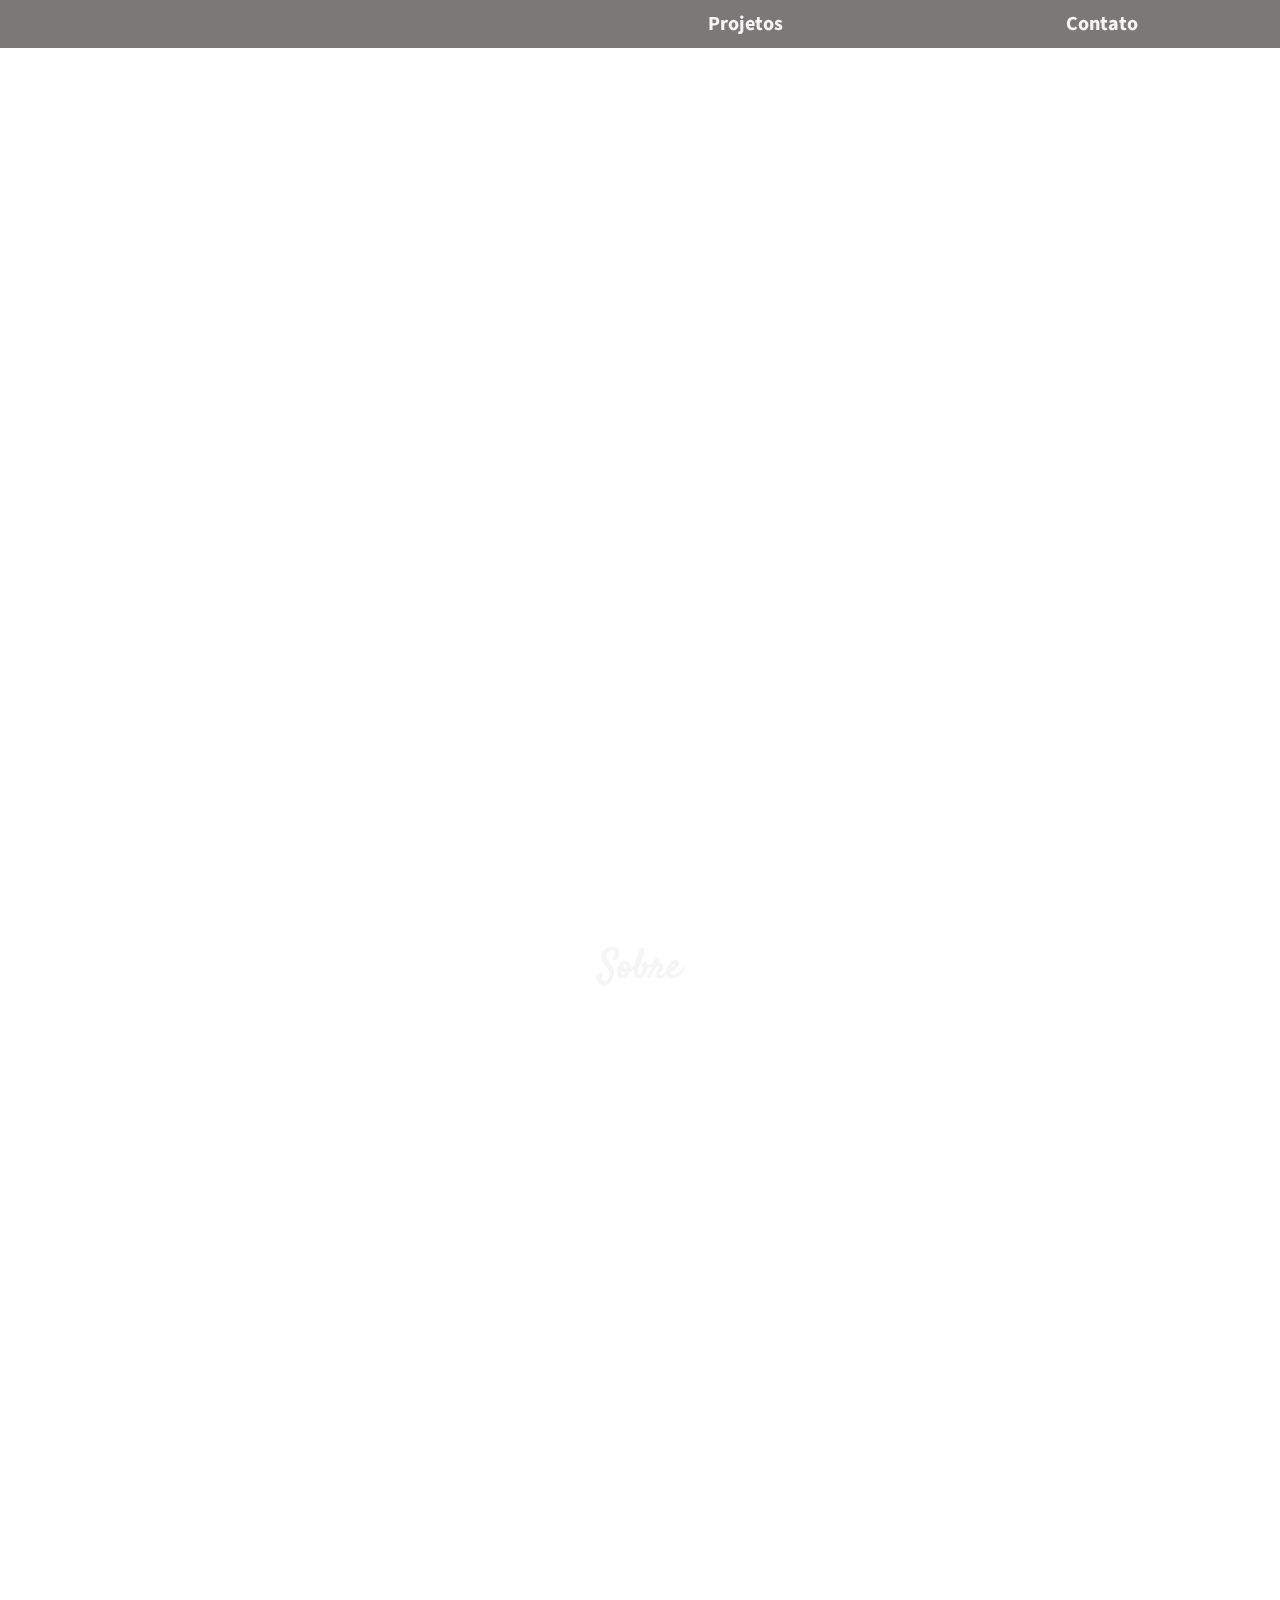
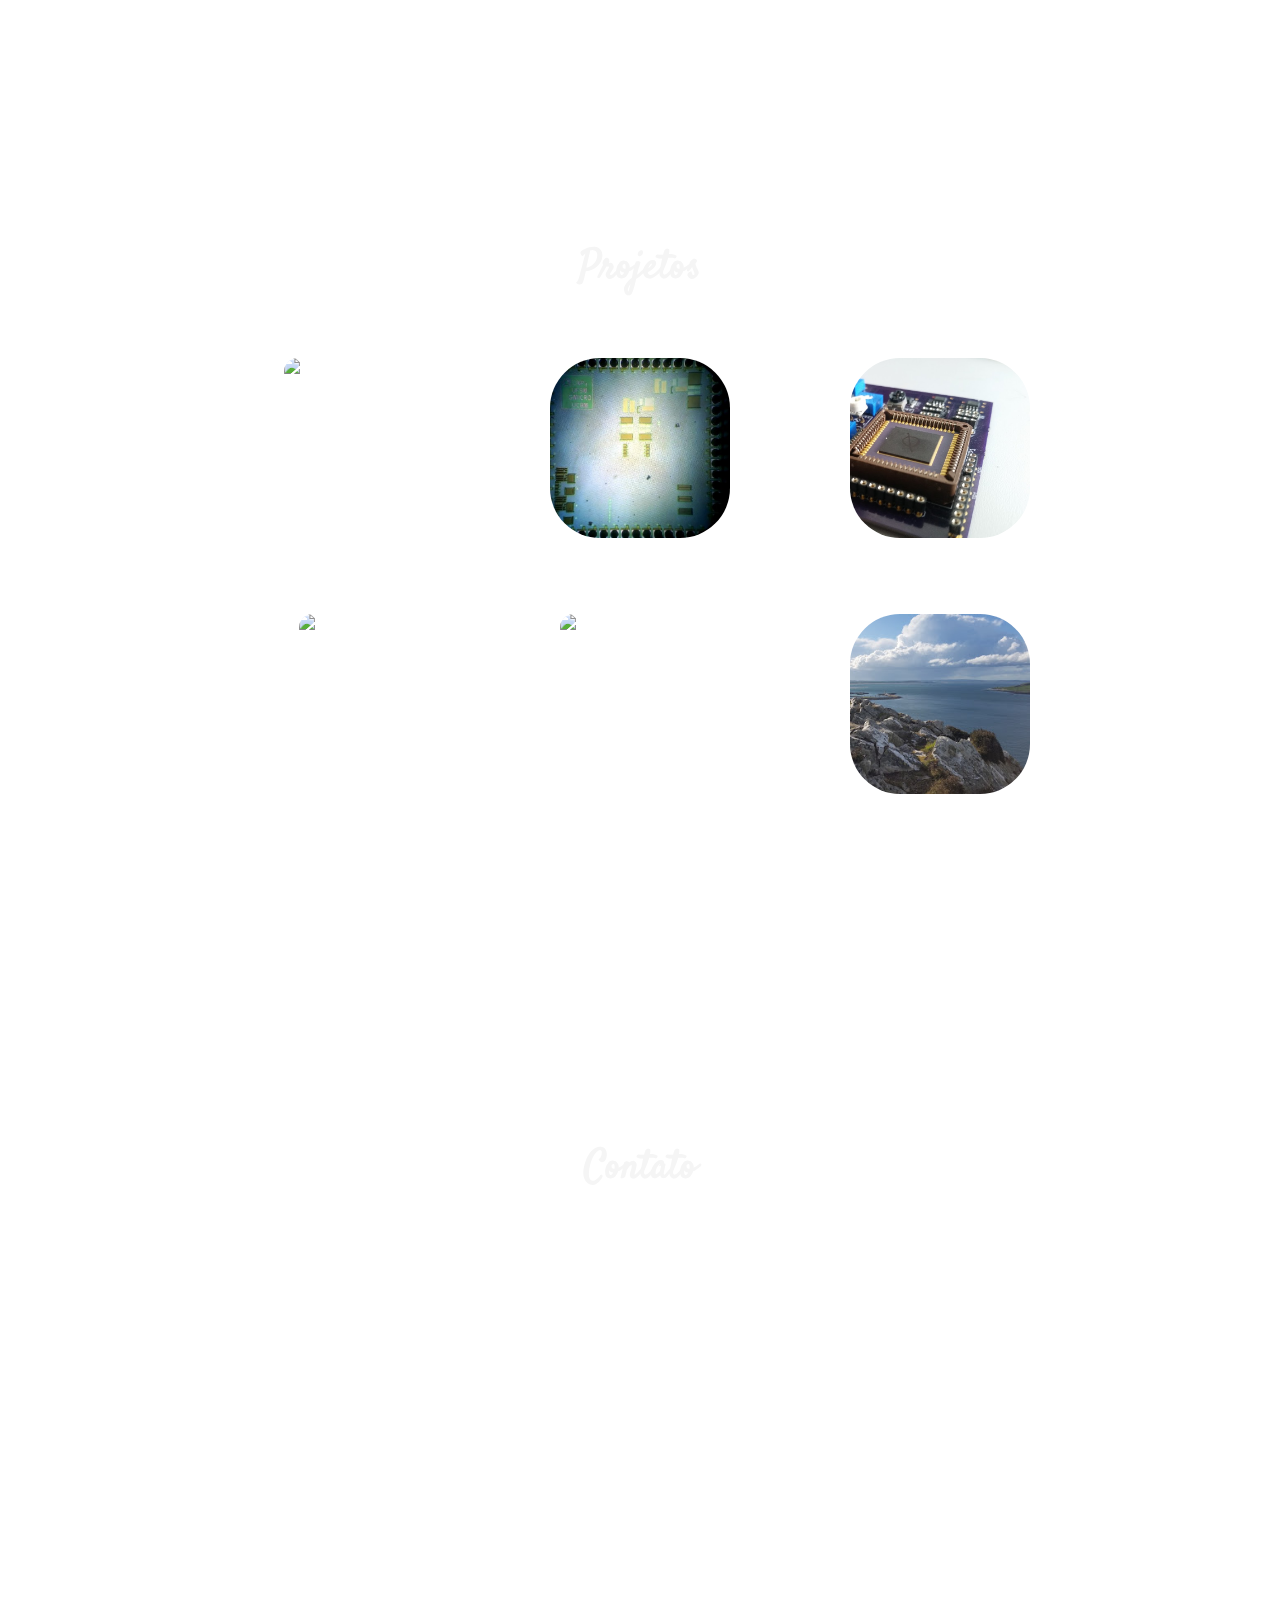
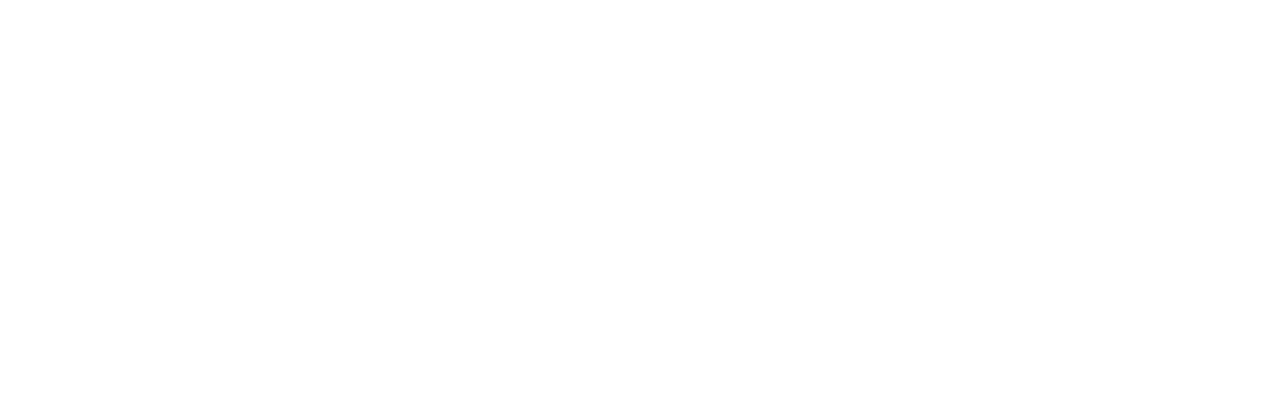
==== index.html @ 56af6d33 "Alteracao de figuras" ====
<!DOCTYPE html>
<html lang="en">
<head>
    <meta charset="UTF-8">
    <!-- Essa tag meta serve para deixar o html responsivo para diferentes telas -->
    <meta name="viewport" 
    content="width=device-width, initial-scale=1.0">
    <title>Afonso Plantes Portfolio</title>
    
    <!-- Link para folha de estilos -->
    <link rel="stylesheet" href="css/style.css">

    <!-- Colocar fontes depois de estilos -->
    <link href="https://fonts.googleapis.com/css2?family=Luckiest+Guy&family=Satisfy&family=Source+Sans+Pro&display=swap" rel="stylesheet">
    <script src="https://kit.fontawesome.com/dc4aa8a48d.js" crossorigin="anonymous"></script>
</head>

<body> 
  <header>
    <nav class="menu">
      <ul>
        <li><a href="#"><i class="fas fa-laptop-house"></i></a></li>
        <li><a href="#sobre"><i class="fas fa-info-circle"></i></a></li>
        <li><a href="#portfolio">Projetos</a></li>
        <li><a href="#contato">Contato</a></li>
      </ul>
    </nav>
    <!-- Div nao tem sentido semantico, gambiara para fazer um estilo. -->
    <div class="titulo">
      <h1 class="site-title">Afonso Roberto Plantes Neto</h1>
      <h2 class="site-subtitle">Engenheiro Eletricista</h2>
      <h2 class="site-subtitle">Desenvolvedor de circuitos analógicos-mistos</h2>
    </div>
  </header>

  <!-- ABOUT ME  -->
  <section class="sobre" id="sobre">
    <h2> Sobre</h2>
    <p> EM BREVE </p>
  </section>
  <!-- PORTFOLIO -->
  <section class="portfolio" id="portfolio">
    <h2>Projetos</h2>
    <div class="grid">
      <figure>
        <img class="img-portfolio" src="https://get.pxhere.com/photo/[base64].jpg" alt="Web design">
        <figcaption>Web design</figcaption>
      </figure>
      <figure>
        <img class="img-portfolio" src="img/port_microeletronica2.jpg" alt="microeletronica">
        <figcaption>Microeletronica</figcaption>
      </figure>
      <figure>
        <img class="img-portfolio" src="img/port_eletronica.jpg" alt=">electronics">
        <figcaption>Eletronica</figcaption>
      </figure>
      <figure>
        <img class="img-portfolio" src="https://image.freepik.com/vetores-gratis/projeto-do-molde-do-vetor-de-smartphones_23-2147493776.jpg" alt=">Mobile">
        <figcaption>Mobile</figcaption>
      </figure>
      <figure>
        <img class="img-portfolio" src="https://s3-sa-east-1.amazonaws.com/multilogica-files/Tutorial_1_Esquema.jpg" alt="Projetos pessoais">
        <figcaption>Projetos pessoais</figcaption>
      </figure>
      <figure>
        <img class="img-portfolio" src="img/port_hobbies.jpg" alt="Hobbies">
        <figcaption>Hobbies</figcaption>
      </figure>
    </div>
  </section>

  <!-- CONTACT -->
  <footer class="footer-bg"></footer>
    <section class="contato" id = contato >
      <h2>Contato</h2>
      <div class="grid icons">
        <a target="_blank" href="https://github.com/afonsoplantes"><i class="fab fa-github"></i> </a>
        <a target="_blank" href="https://twitter.com/afonsoplantes"> <i class="fab fa-twitter"></i> </a>
        <a target="_blank" href="https://linkedin.com/in/afonsoplantes">   <i class="fab fa-linkedin"></i> </a>
        <a href="mailto:afonso.plants@gmail.com"> <i class="fas fa-envelope"></i> </a>
      </div>
    </section>
  </footer>

</body>

</html>
---- css/style.css ----
/* CSS soft reset */
* {
  /* Set website margin */
  margin: 0;
  /* Set  websit box margin*/
  padding: 0; 
  /* Uses internal border */
  box-sizing: border-box;
}

body {
  /* add an image */
  background-image: url('https://topsuporte.com.br/wp-content/uploads/2016/09/fundocontador.jpg');
  
  /*change backgroung size*/
  background-size: 100vw auto;
  /* background-size: cover; */
  background-attachment: fixed;
  /* set view por heigh to 100% /*/
  height: 100vh; 
  /* adds a blur to background */
  backdrop-filter: blur(2px);
  
  font-size: 12px;
  /* Santard font-family */
  font-family: 'Source Sans Pro', sans-serif;
}


/* ==MEDIA QUERYS== */
/* If device size 400px load these parameters */
@media (min-width: 400px) {
  body {
    font-size: 14px;
  }
}

/* breakpoint */
/* If device size 600px load these parameters */
@media (min-width: 600px) {
  body {
    font-size: 18px;
  }
}

/* breakpoint */
@media (min-width: 1200px) {
  body {
    font-size: 20px;
  }
}

header {
  height: 100vh;
  display: flex;
  justify-content: center;
  align-items: center;
}

.menu {
  background-color:rgba(70, 66, 66, 0.712);
  position: fixed;
  width: 100vw;
  top: 0;
  z-index: 1;
}

/*Foces all links on menu to be side by side*/
.menu ul {
  display: flex;
  justify-content: space-around;
}

/*Change list style to remobe circles. Pega todas as li em menus */
.menu li { 
  list-style: none;
}
  
.menu a {
  display: block;
  font-weight: bold;
  padding: 10px 20px;
  transition: background-color 1s, color 1s;
}

.menu a:active,
.menu a:hover {
  background-color: whitesmoke;
  color: black;
}

a {
  color: whitesmoke;
  text-decoration: none;
}

a:hover {
  text-decoration: underline;
}

.titulo {
  transform: scale(0.2) translateY(50vh);
  opacity: 0;
  animation: 1s ease 1s animacaoTitulo forwards;
}


@keyframes animacaoTitulo {
  from {
    transform: scale(0.2) translateY(25vh);
    opacity: 0;
  }
  to {
    transform: scale(1) translateY(0);
    opacity: 1;
  }
}

.site-subtitle, 
.site-title {
  color: whitesmoke;
  text-align: center;
}

.site-title {
  font-size: 3em;
  font-family: 'Luckiest Guy', cursive;
}
  
.site-subtitle {
  font-style: italic;
  font-family: 'Satisfy', cursive;
  line-height: 1.5em; /*altura da linha*/
}

.sobre,
.portfolio,
.contato {
  padding: 2em;
  min-height: 100vh;
}

.sobre h2,
.portfolio h2,
.contato h2 {
  font-family: 'Satisfy', cursive;
  color: whitesmoke;
  margin-bottom: 1.5em;
  font-size: 2em;
  text-align: center;
}

.sobre p {
  color: white;
  font-size: 1em;
  text-align: center;
}

.portfolio .grid {
  /* Diferente do flex que faz colunas pra todo lado, grid 
  possibilita especificar as quantidade de colunas */
  display: grid;
  gap: 2em;
  
}

@media (min-width: 560px) {
  .portfolio .grid {
    grid-template-columns: 240px 240px;    
  }
}

@media (min-width: 880px) {
  .portfolio .grid {
    grid-template-columns: repeat(3,260px);    
    justify-content: center;
    align-content: center;
    height: calc(100vh - 8em -48px);
  }
}

.portfolio figure {
  text-align: center;
  color: white;
}

.img-portfolio {
  width: 180px;
  height: 180px;
  object-fit: cover;
  object-position: center right;
  transition: transform 500ms;
  /* Arredonda as imagens */
  border-radius: 50px;
}

/* Increses and rotate image */
.img-portfolio:hover {
  transform: scale(1.2) rotate(-2deg);
}

/*==FOOTER==*/
.footer-bg {
  background-color: #324A58;

}

.contato .icons {
  text-align: center;
  word-spacing: 4em;
}

.contato a {
  color: whitesmoke;
  font-size: 5em;
  filter: opacity(50%) grayscale(100%);
  transition: text-shadow 1s;
}

.contato a:active,
.contato a:hover {
  text-decoration: none;
  filter: opacity(100%) grayscale(0);
  text-shadow: 0px 0px 10px rgba(255, 255, 255, 0.7);
}
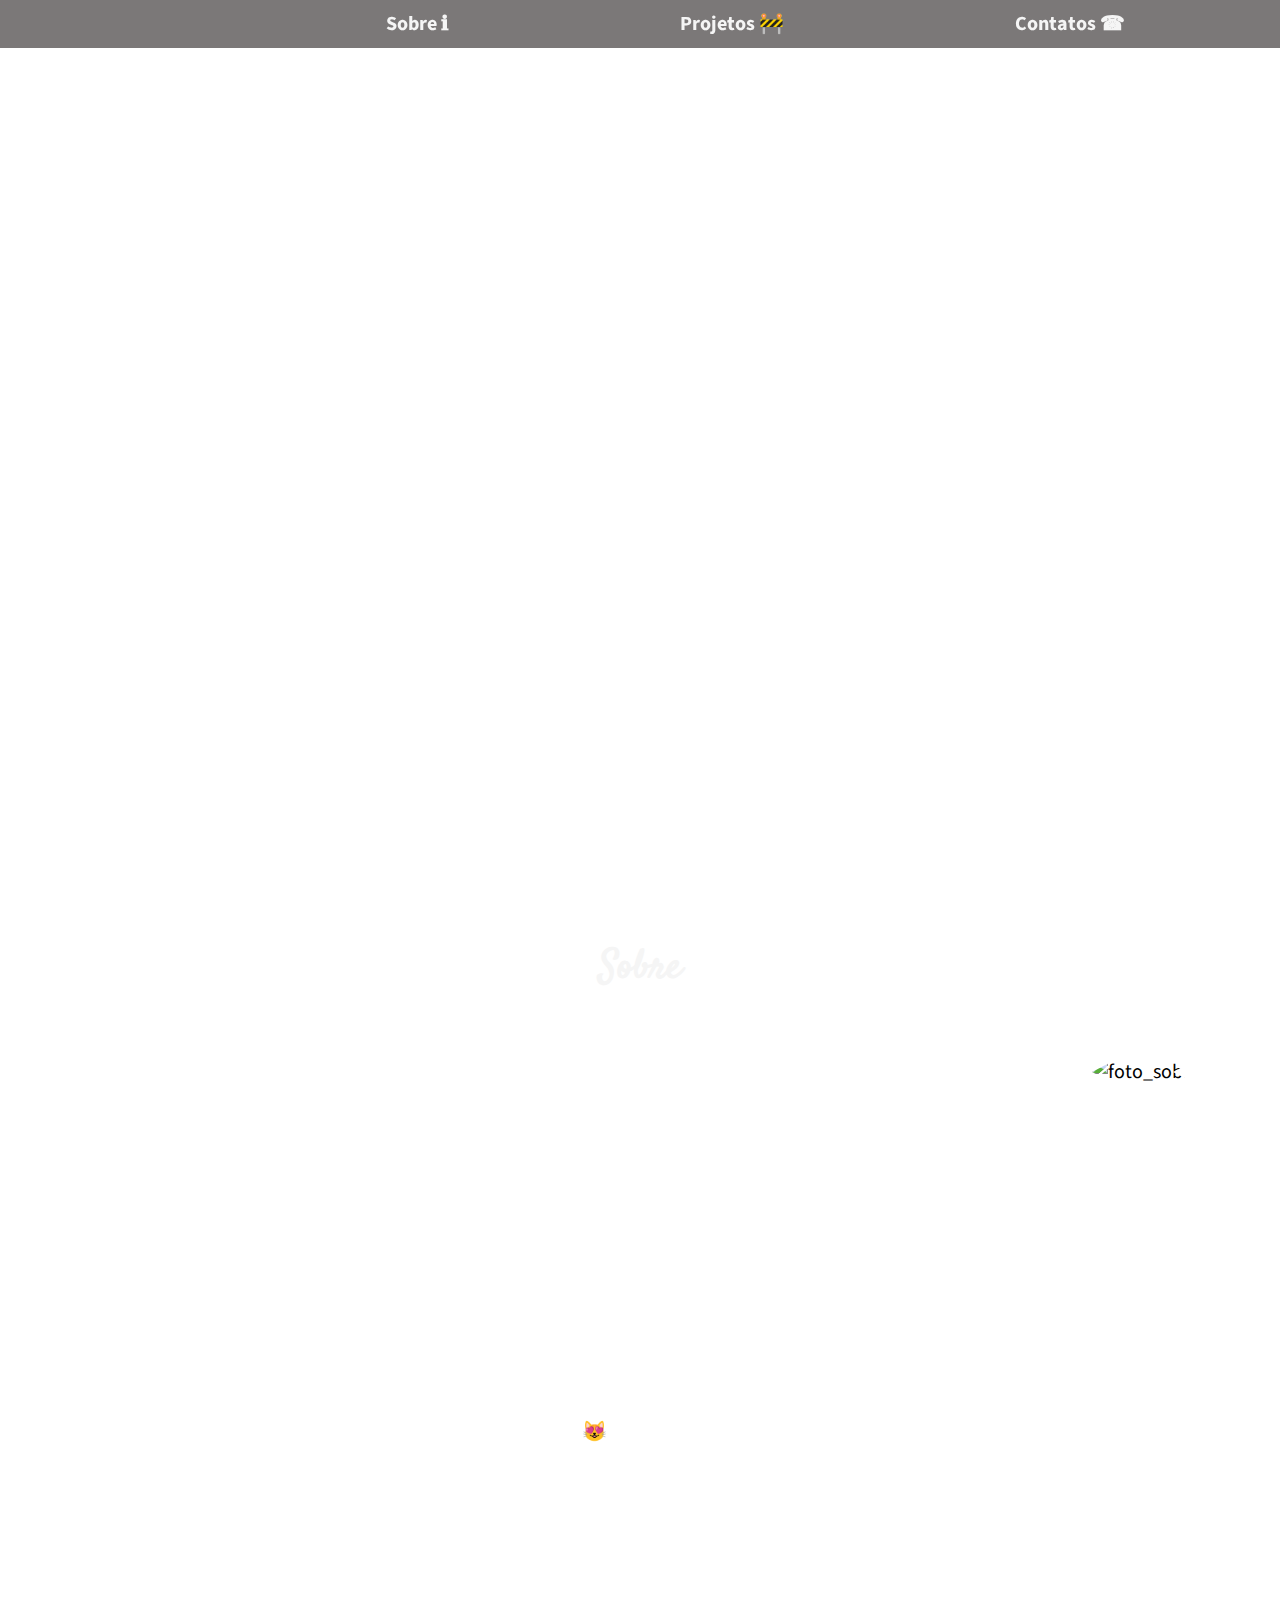
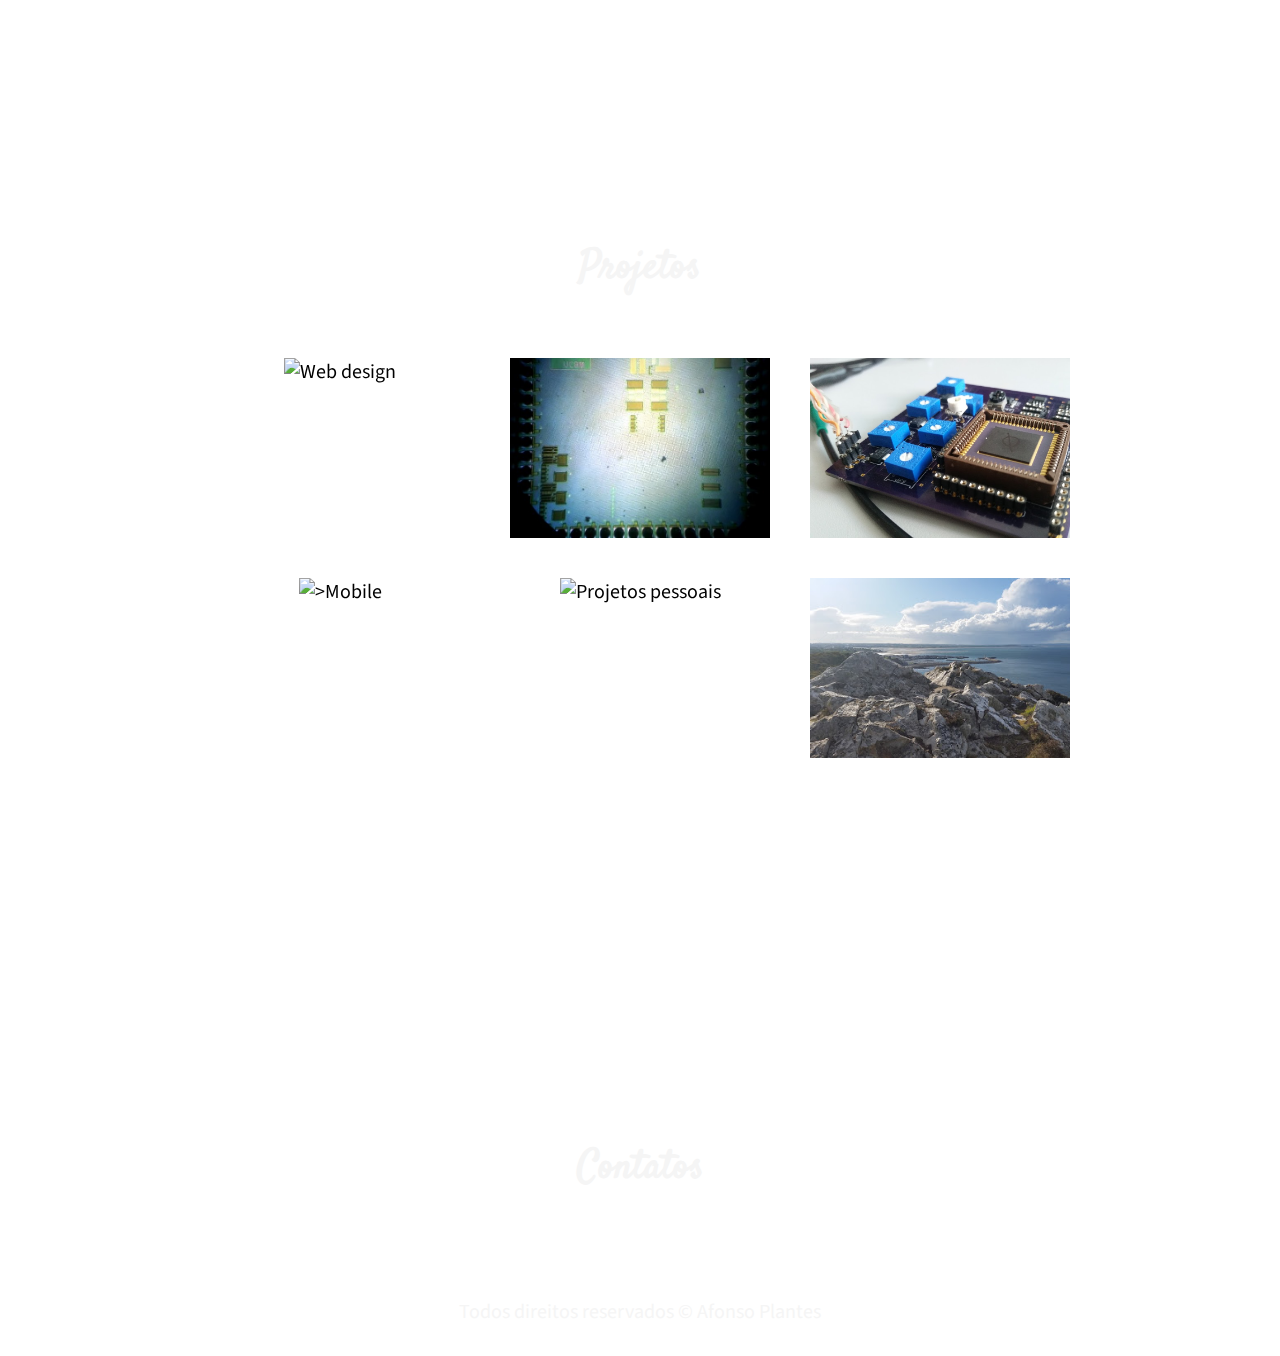
==== commit 990ed073: "Atualizacao de sobre, melhorias na pagina de contatos" ====
--- a/index.html
+++ b/index.html
@@ -17,70 +17,132 @@
 
 <body> 
   <header>
-    <nav class="menu">
-      <ul>
+    <nav class="menu ">
+      <ul class= "container">
         <li><a href="#"><i class="fas fa-laptop-house"></i></a></li>
-        <li><a href="#sobre"><i class="fas fa-info-circle"></i></a></li>
-        <li><a href="#portfolio">Projetos</a></li>
-        <li><a href="#contato">Contato</a></li>
+        <li><a href="#sobre">Sobre ℹ</a></li>
+        <li><a href="#portfolio">Projetos 🚧</a></li>
+        <li><a href="#contato">Contatos ☎</a></li>
       </ul>
     </nav>
     <!-- Div nao tem sentido semantico, gambiara para fazer um estilo. -->
     <div class="titulo">
       <h1 class="site-title">Afonso Roberto Plantes Neto</h1>
       <h2 class="site-subtitle">Engenheiro Eletricista</h2>
-      <h2 class="site-subtitle">Desenvolvedor de circuitos analógicos-mistos</h2>
+      <h2 class="site-subtitle">Desenvolvedor</h2>
     </div>
   </header>
 
   <!-- ABOUT ME  -->
-  <section class="sobre" id="sobre">
+  <section class="sobre container" id="sobre">
     <h2> Sobre</h2>
-    <p> EM BREVE </p>
+    <figure class = avatar>
+      <img src="img/about_foto.jpg" alt="foto_sobre">
+    </figure>
+
+    <p> 
+      Meu nome é Afonso Roberto Plantes Neto, tenho 27 anos sou engenheiro eletricista e mestre em ciências da computação pela Universidade Federal de Santa Maria. Sou um aficionado por tecnologia, e tenho foco no desenvolvimento de hardware circuitos integrados analógos/mistos, de circuitos disctretos, e de sistemas microcontrolados. 
+    </p>
+    <p> 
+      Durante minha graduação, grupos de pesquisa e curiosidade - às vezes por necessidade - aprendi e trabalhei com algumas linhagens de programação: VHDL, Verilog, C/C++, Assembly, Shell script, Python e Matlab. Atualmente estou aprendendo a desenvolver websites usando html e CSS.  
+    </p>
+    <p> 
+      Além desses conhecimentos técnicos, valorizo o desenvolvimento pessoal como nas relações com as pessoas, em formas de melhorar minha produtividade e na comunicação escrita e verbal. 
+    </p>
+    <p>
+      Durante esses anos aprendi alguns idiomas. Sou fluente em inglês e alemão, e fiz um intercâmbio acadêmico na Alemanha, onde tive contato com pessoas de diversas nacionalidades. Isso me inspirou a aprender italiano e espanhol.
+    </p>
+    <p>
+      Este site foi construído durante a
+        <a href="https://www.alura.com.br/imersao-css">Imersão CSS da Alura</a>
+        😻
+    </p>
+    
   </section>
+
   <!-- PORTFOLIO -->
-  <section class="portfolio" id="portfolio">
+  <section class="portfolio container" id="portfolio">
     <h2>Projetos</h2>
     <div class="grid">
-      <figure>
-        <img class="img-portfolio" src="https://get.pxhere.com/photo/[base64].jpg" alt="Web design">
-        <figcaption>Web design</figcaption>
-      </figure>
-      <figure>
-        <img class="img-portfolio" src="img/port_microeletronica2.jpg" alt="microeletronica">
-        <figcaption>Microeletronica</figcaption>
-      </figure>
-      <figure>
-        <img class="img-portfolio" src="img/port_eletronica.jpg" alt=">electronics">
-        <figcaption>Eletronica</figcaption>
-      </figure>
-      <figure>
-        <img class="img-portfolio" src="https://image.freepik.com/vetores-gratis/projeto-do-molde-do-vetor-de-smartphones_23-2147493776.jpg" alt=">Mobile">
-        <figcaption>Mobile</figcaption>
-      </figure>
-      <figure>
-        <img class="img-portfolio" src="https://s3-sa-east-1.amazonaws.com/multilogica-files/Tutorial_1_Esquema.jpg" alt="Projetos pessoais">
-        <figcaption>Projetos pessoais</figcaption>
-      </figure>
-      <figure>
-        <img class="img-portfolio" src="img/port_hobbies.jpg" alt="Hobbies">
-        <figcaption>Hobbies</figcaption>
-      </figure>
+      <div class="flip-card">
+        <div class="card">
+          <figure class="card-front">
+            <img class="img-portfolio" src="https://get.pxhere.com/photo/[base64].jpg" alt="Web design">
+          </figure>
+          <div class="card-back">
+            <h3><a href="#">Web desing</a></h3>
+          </div>
+        </div>
+      </div>
+      <div class="flip-card">
+        <div class="card">
+          <figure class="card-front">
+            <img class="img-portfolio" src="img/port_microeletronica2.jpg" alt="microeletronica">
+          </figure>
+          <div class="card-back">
+            <h3><a href="#">Microeletrônica</a></h3>
+          </div>
+        </div>
+      </div>
+      <div class="flip-card">
+        <div class="card">
+          <figure class="card-front">
+            <img class="img-portfolio" src="img/port_eletronica.jpg" alt=">electronics">
+          </figure>
+          <div class="card-back">
+            <h3><a href="#">Eletrônica</a></h3>
+          </div>
+        </div>
+      </div>
+      <div class="flip-card">
+        <div class="card">
+          <figure class="card-front">
+            <img class="img-portfolio" src="https://image.freepik.com/vetores-gratis/projeto-do-molde-do-vetor-de-smartphones_23-2147493776.jpg" alt=">Mobile">
+          </figure>
+          <div class="card-back">
+            <h3><a href="#">Mobile</a></h3>
+          </div>
+        </div>
+      </div>
+      <div class="flip-card">
+        <div class="card">
+          <figure class="card-front">
+            <img class="img-portfolio" src="https://s3-sa-east-1.amazonaws.com/multilogica-files/Tutorial_1_Esquema.jpg" alt="Projetos pessoais">
+          </figure>
+          <div class="card-back">
+            <h3><a href="#">Projetos pessoais</a></h3>
+          </div>
+        </div>
+      </div>
+      <div class="flip-card">
+        <div class="card">
+          <figure class="card-front">
+            <img class="img-portfolio" src="img/port_hobbies.jpg" alt="Hobbies">
+          </figure>
+          <div class="card-back">
+            <h3><a href="#">Hobbies</a></h3>
+          </div>
+        </div>
+      </div>
     </div>
   </section>
 
   <!-- CONTACT -->
-  <footer class="footer-bg"></footer>
-    <section class="contato" id = contato >
-      <h2>Contato</h2>
-      <div class="grid icons">
-        <a target="_blank" href="https://github.com/afonsoplantes"><i class="fab fa-github"></i> </a>
-        <a target="_blank" href="https://twitter.com/afonsoplantes"> <i class="fab fa-twitter"></i> </a>
-        <a target="_blank" href="https://linkedin.com/in/afonsoplantes">   <i class="fab fa-linkedin"></i> </a>
-        <a href="mailto:afonso.plants@gmail.com"> <i class="fas fa-envelope"></i> </a>
-      </div>
-    </section>
+  <section class="contato container" id = contato >
+    <h2>Contatos</h2>
+
+    <div class="grid icons">
+      <a target="_blank" href="https://github.com/afonsoplantes"><i class="fab fa-github"></i> </a>
+      <a target="_blank" href="https://twitter.com/afonsoplantes"><i class="fab fa-twitter"></i> </a>
+      <a target="_blank" href="https://linkedin.com/in/afonsoplantes"><i class="fab fa-linkedin"></i> </a>
+      <a href="mailto:afonso.plants@gmail.com"> <i class="fas fa-envelope"></i> </a>
+    </div>
+  </section>
+
+  <footer class="footer-bg">
+    <p>Todos direitos reservados © Afonso Plantes</p>
   </footer>
+    
 
 </body>
 
--- a/css/style.css
+++ b/css/style.css
@@ -14,12 +14,11 @@
   
   /*change backgroung size*/
   background-size: 100vw auto;
-  /* background-size: cover; */
-  background-attachment: fixed;
+
   /* set view por heigh to 100% /*/
   height: 100vh; 
   /* adds a blur to background */
-  backdrop-filter: blur(2px);
+  /* backdrop-filter: blur(2px); */
   
   font-size: 12px;
   /* Santard font-family */
@@ -39,6 +38,8 @@
 /* If device size 600px load these parameters */
 @media (min-width: 600px) {
   body {
+    background-attachment: fixed;
+    background-size: cover;
     font-size: 18px;
   }
 }
@@ -71,7 +72,7 @@
   justify-content: space-around;
 }
 
-/*Change list style to remobe circles. Pega todas as li em menus */
+/*Change list style to remobe circles. */
 .menu li { 
   list-style: none;
 }
@@ -101,13 +102,13 @@
 .titulo {
   transform: scale(0.2) translateY(50vh);
   opacity: 0;
-  animation: 1s ease 1s animacaoTitulo forwards;
+  animation: 1s ease 500ms animacaoTitulo forwards;
 }
 
 
 @keyframes animacaoTitulo {
   from {
-    transform: scale(0.2) translateY(25vh);
+    transform: scale(0.2) translateY(50vh);
     opacity: 0;
   }
   to {
@@ -130,7 +131,7 @@
 .site-subtitle {
   font-style: italic;
   font-family: 'Satisfy', cursive;
-  line-height: 1.5em; /*altura da linha*/
+  line-height: 1.8em; /*altura da linha*/
 }
 
 .sobre,
@@ -140,6 +141,15 @@
   min-height: 100vh;
 }
 
+@media (min-width: 1200px) {
+  .container {
+    /* Centralizar a caixa de texto horizontal*/
+    margin-left: auto;
+    margin-right: auto;
+    max-width: 1200px;
+  }
+}
+
 .sobre h2,
 .portfolio h2,
 .contato h2 {
@@ -150,10 +160,37 @@
   text-align: center;
 }
 
+.sobre a {
+  color: white;
+  text-decoration: underline;
+}
+
+.sobre a:hover {
+  background-color: yellowgreen;
+  text-decoration: none;
+  color: maroon;
+}
+
+/* Encaixar o float no texto */
+.sobre .avatar {
+   /* https://bennettfeely.com/clippy/ */
+  /* border-radius: 10em; */
+  clip-path: polygon(50% 0%, 100% 25%, 100% 75%, 50% 100%, 0% 75%, 0% 25%);
+  margin-left: 2em;
+}
+
+@media (min-width:600px) {
+  .sobre .avatar {
+    clip-path: polygon(100% 0%, 75% 50%, 100% 100%, 25% 100%, 0% 50%, 25% 0%);
+    float: right;
+  }
+}
+
 .sobre p {
   color: white;
-  font-size: 1em;
-  text-align: center;
+  text-align: justify;
+  text-indent: 2em;
+  margin-bottom: 1em;
 }
 
 .portfolio .grid {
@@ -179,49 +216,94 @@
   }
 }
 
+.flip-card {
+  height: 180px;
+  perspective: 1000px;
+}
+
+.flip-card:hover .card {
+  transform: rotateY(180deg);
+}
+
+.card {
+  position: relative;
+  transform-style: preserve-3d;
+  transition: transform 1s;
+}
+
+.card-front, 
+.card-back {
+  backface-visibility: hidden;
+  left: 0;
+  position: absolute;
+  top: 0;
+  width: 100%;
+}
+
+.card-back {
+  color: white;
+  display: flex;
+  align-items: center;
+  justify-content: center;
+  background-color: rgba(47, 23, 24, 0.705);
+  height: 180px;
+  width:100%;
+  transform: rotateY(180deg);
+}
+
 .portfolio figure {
   text-align: center;
+}
+
+.img-portfolio {
+  height: 180px;
+  width: 100%;
+  object-fit: cover;
+  object-position: left bottom;
+  transition: transform 500ms;
+  /* border-radius: 50px; */
+}
+
+/*== CONTACTS ==*/
+
+.contato {
+  padding: 2em;
+  min-height: 10vh;
+  text-align: center;
+}
+
+.contato .icons {
+  word-spacing: 2em;
+}
+
+.contato a {
   color: white;
-}
-
-.img-portfolio {
-  width: 180px;
-  height: 180px;
-  object-fit: cover;
-  object-position: center right;
-  transition: transform 500ms;
-  /* Arredonda as imagens */
-  border-radius: 50px;
-}
-
-/* Increses and rotate image */
-.img-portfolio:hover {
-  transform: scale(1.2) rotate(-2deg);
-}
-
-/*==FOOTER==*/
-.footer-bg {
-  background-color: #324A58;
-
-}
-
-.contato .icons {
-  text-align: center;
-  word-spacing: 4em;
-}
-
-.contato a {
-  color: whitesmoke;
   font-size: 5em;
-  filter: opacity(50%) grayscale(100%);
-  transition: text-shadow 1s;
+  filter: opacity(49%) grayscale(100%);
+  transition: text-shadow 1s, color 1s;
 }
 
 .contato a:active,
 .contato a:hover {
   text-decoration: none;
+  color: black;
   filter: opacity(100%) grayscale(0);
-  text-shadow: 0px 0px 10px rgba(255, 255, 255, 0.7);
-}
-
-
+  text-shadow: 0px 0px 100px rgb(255, 255, 255, 0.99);
+}
+
+
+/*==FOOTER==*/
+/* .footer-bg p {
+  color: whitesmoke;
+  font-family: 'Source Sans Pro', sans-serif;
+  font-size: 12px;
+  text-align: center;
+  height: 20vh; 
+  margin-top: 10vh;
+} */
+.footer-bg {
+  text-align: center;
+  padding-bottom: 30px;
+  color: whitesmoke;
+  font-family: 'Source Sans Pro', sans-serif;
+}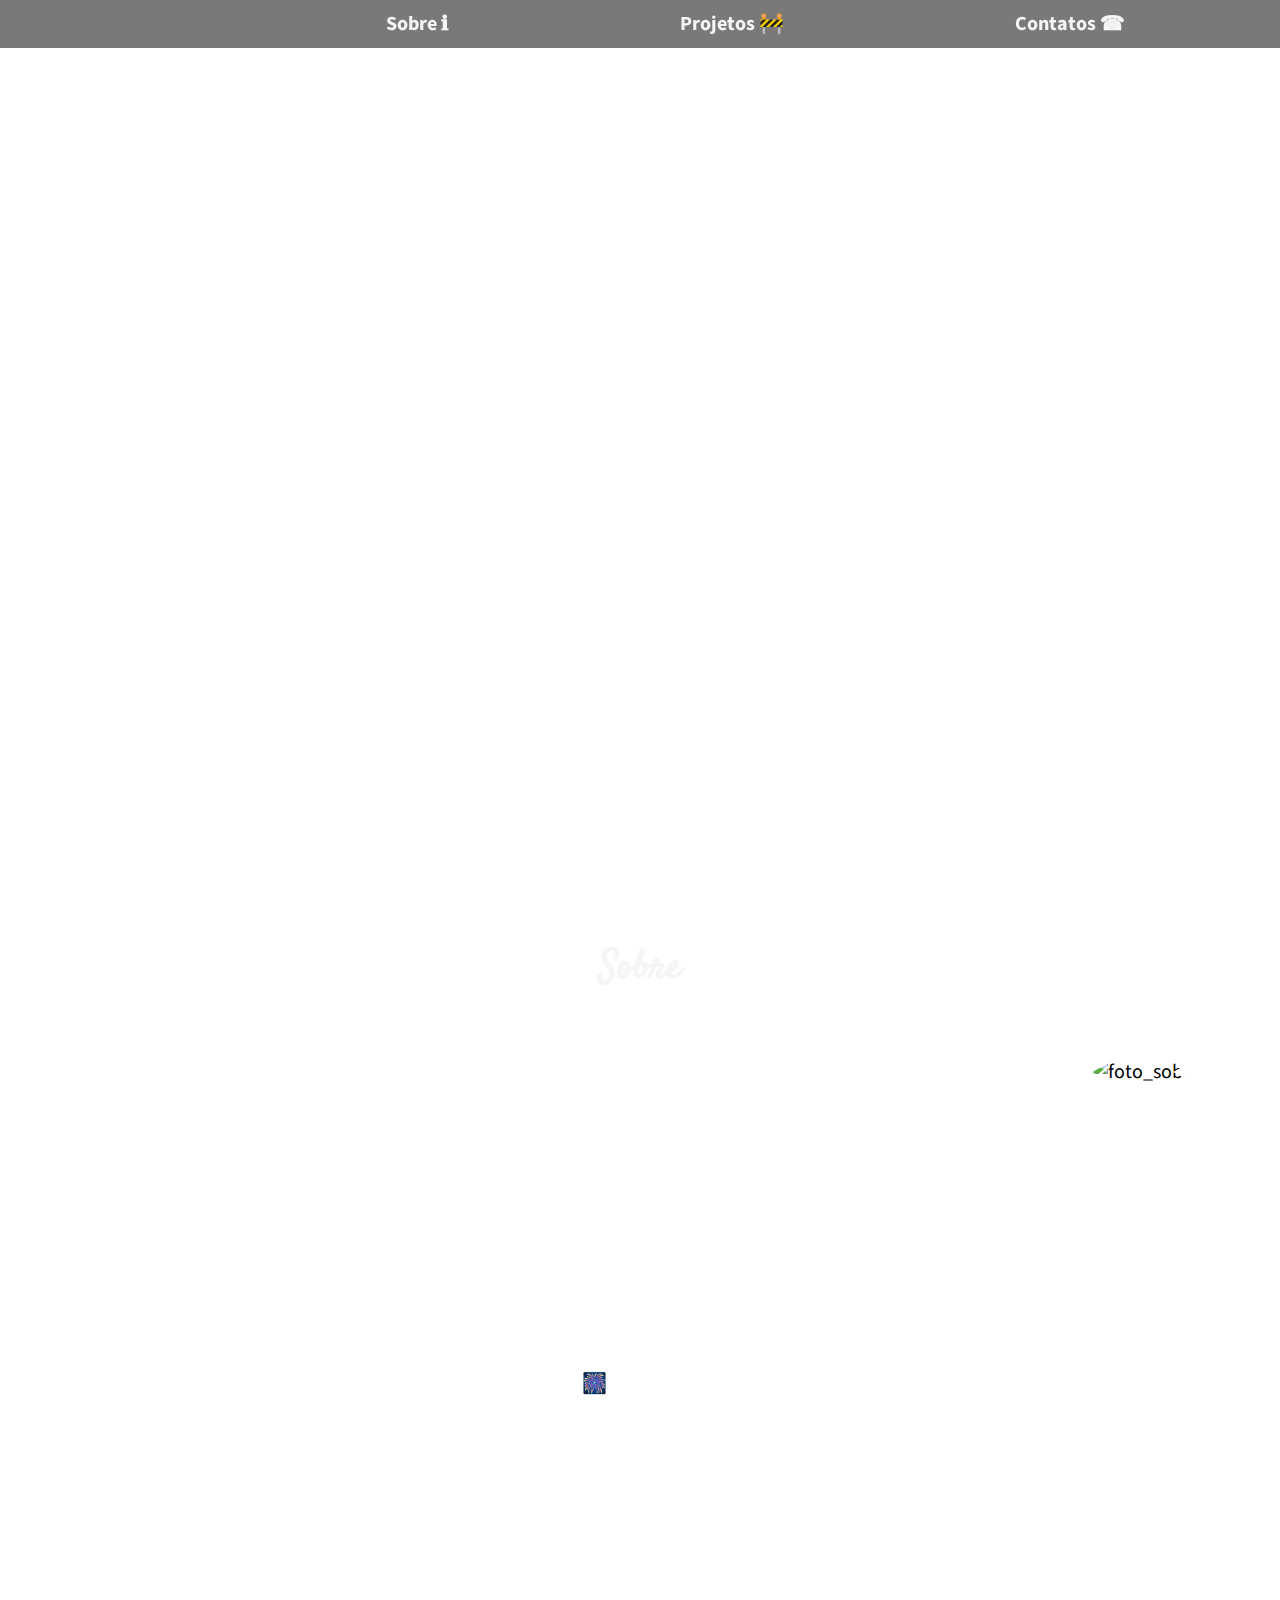
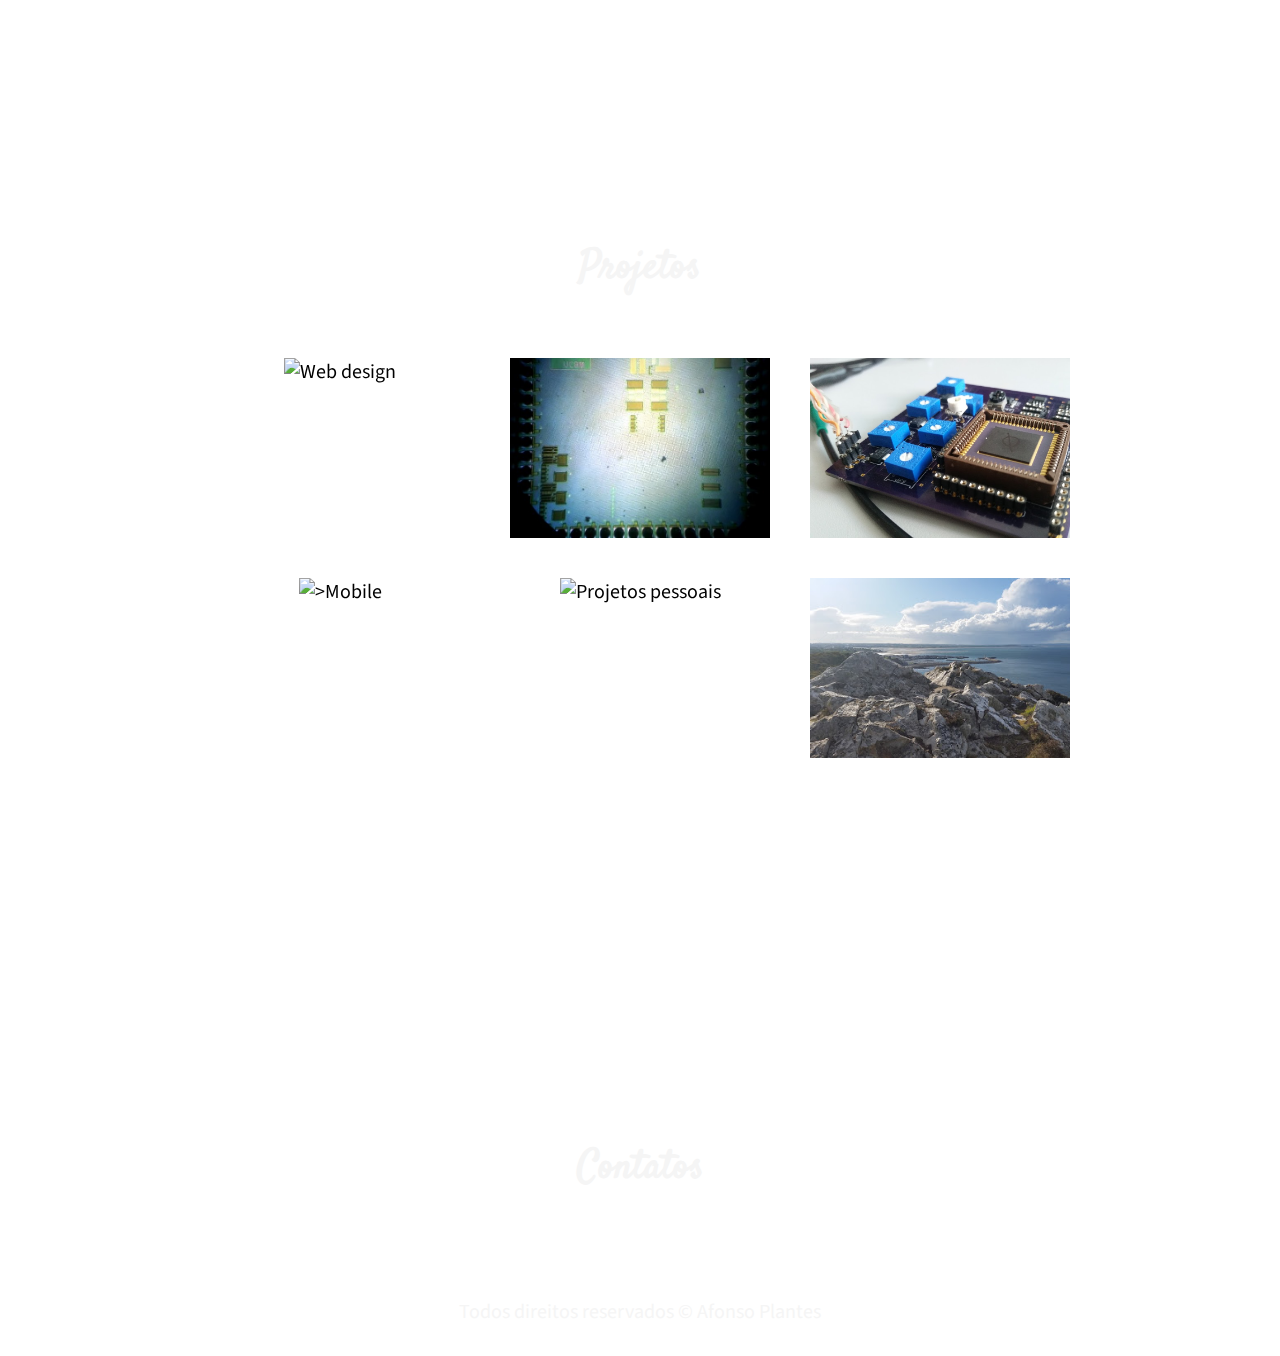
==== commit f1b3a58f: "Alterações no texto sobre" ====
--- a/index.html
+++ b/index.html
@@ -41,21 +41,16 @@
     </figure>
 
     <p> 
-      Meu nome é Afonso Roberto Plantes Neto, tenho 27 anos sou engenheiro eletricista e mestre em ciências da computação pela Universidade Federal de Santa Maria. Sou um aficionado por tecnologia, e tenho foco no desenvolvimento de hardware circuitos integrados analógos/mistos, de circuitos disctretos, e de sistemas microcontrolados. 
+      Meu nome é Afonso Roberto Plantes Neto, tenho 27 anos sou engenheiro eletricista e mestre em ciências da computação pela Universidade Federal de Santa Maria. Sou um aficionado por tecnologia, e tenho foco no desenvolvimento de hardware, circuitos integrados analógos/mistos, disctretos, e de sistemas microcontrolados. 
     </p>
     <p> 
-      Durante minha graduação, grupos de pesquisa e curiosidade - às vezes por necessidade - aprendi e trabalhei com algumas linhagens de programação: VHDL, Verilog, C/C++, Assembly, Shell script, Python e Matlab. Atualmente estou aprendendo a desenvolver websites usando html e CSS.  
-    </p>
-    <p> 
-      Além desses conhecimentos técnicos, valorizo o desenvolvimento pessoal como nas relações com as pessoas, em formas de melhorar minha produtividade e na comunicação escrita e verbal. 
+      Durante minha graduação, participando de grupos de pesquisa, competições, ou por curiosidade, aprendi e trabalhei com algumas linhagens de programação: VHDL, Verilog, C/C++, Assembly, Shell script, Python e Matlab. Atualmente estou aprendendo a desenvolver websites usando HTML e CSS. 
     </p>
     <p>
-      Durante esses anos aprendi alguns idiomas. Sou fluente em inglês e alemão, e fiz um intercâmbio acadêmico na Alemanha, onde tive contato com pessoas de diversas nacionalidades. Isso me inspirou a aprender italiano e espanhol.
+      Além desses conhecimentos técnicos, gosto de aprender coisas que melhorem minha produtividade, relações, e comunicação verbal e escrita. Durante esses anos, também aprendi alguns idiomas. Sou fluente em inglês e alemão, e fiz um intercâmbio acadêmico na Alemanha.
     </p>
     <p>
-      Este site foi construído durante a
-        <a href="https://www.alura.com.br/imersao-css">Imersão CSS da Alura</a>
-        😻
+      Este site foi construído durante a <a href="https://www.alura.com.br/imersao-css">Imersão CSS da Alura</a> 🎆
     </p>
     
   </section>
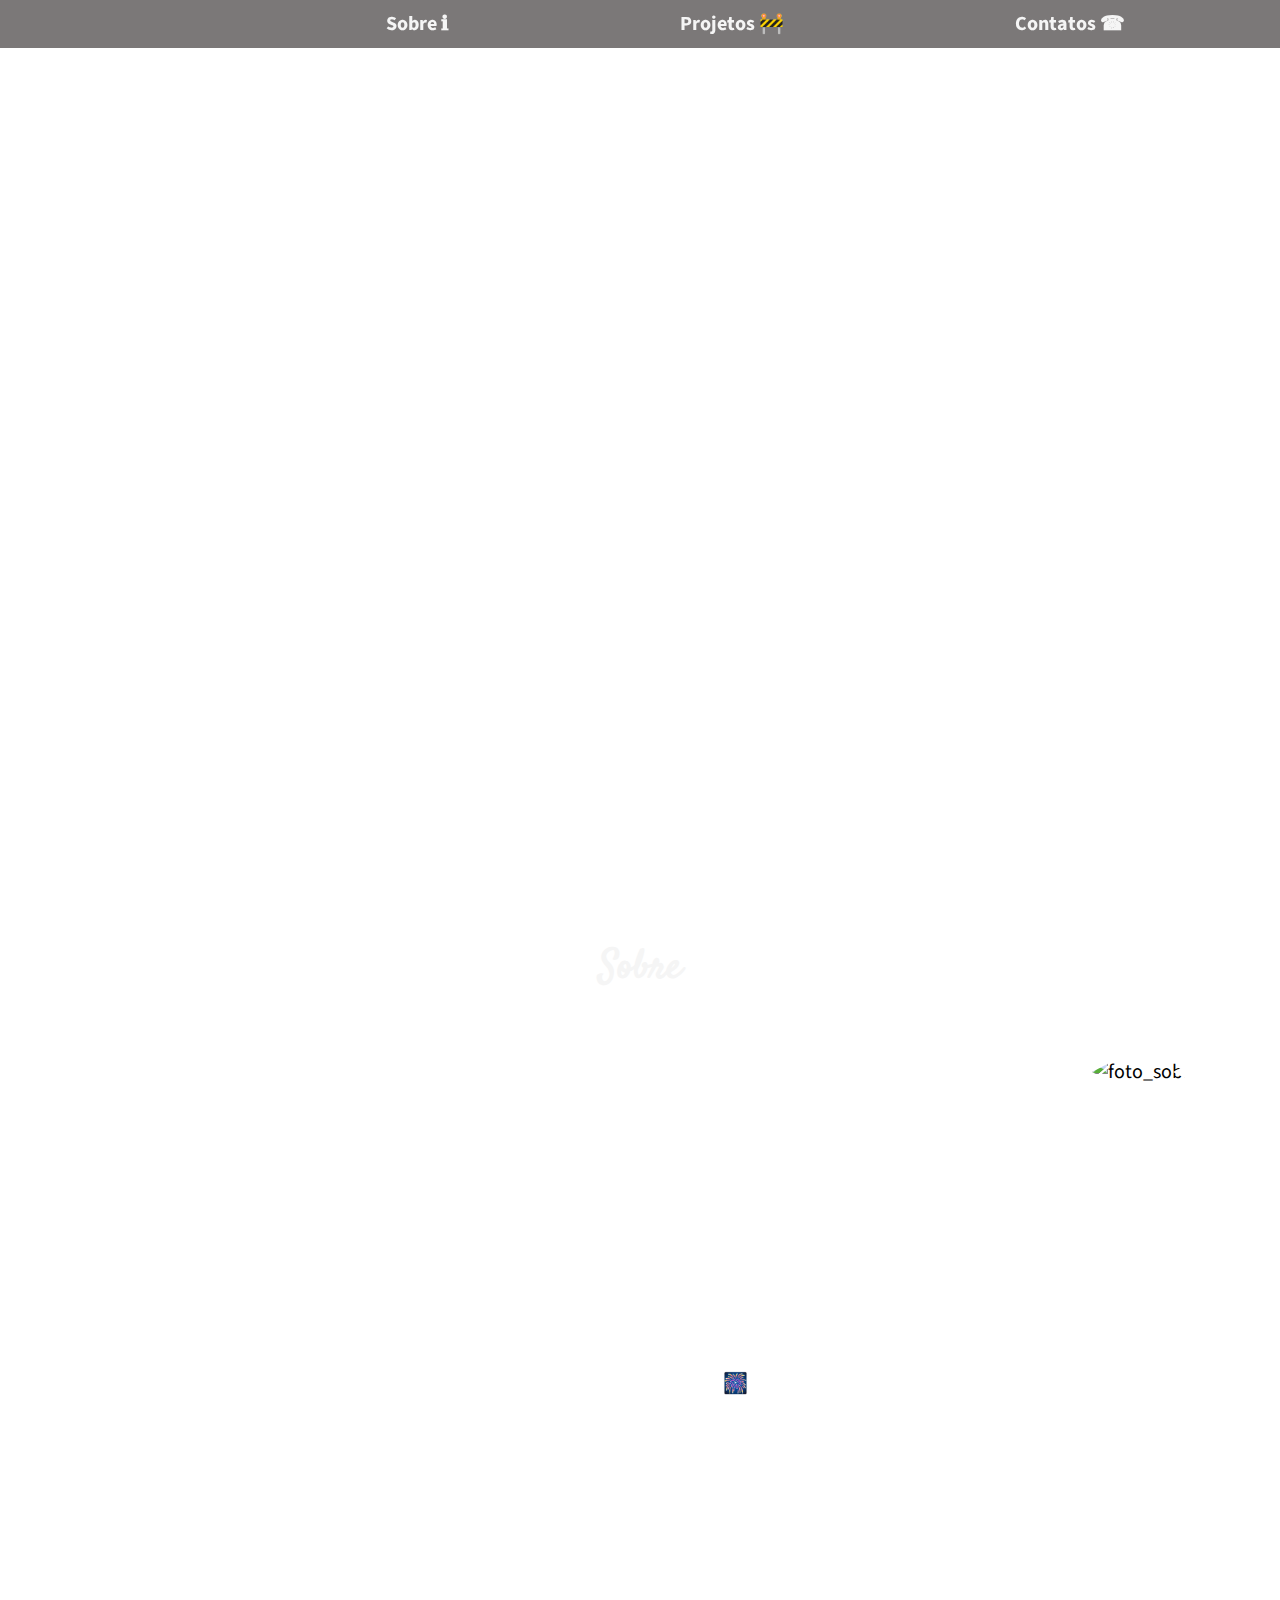
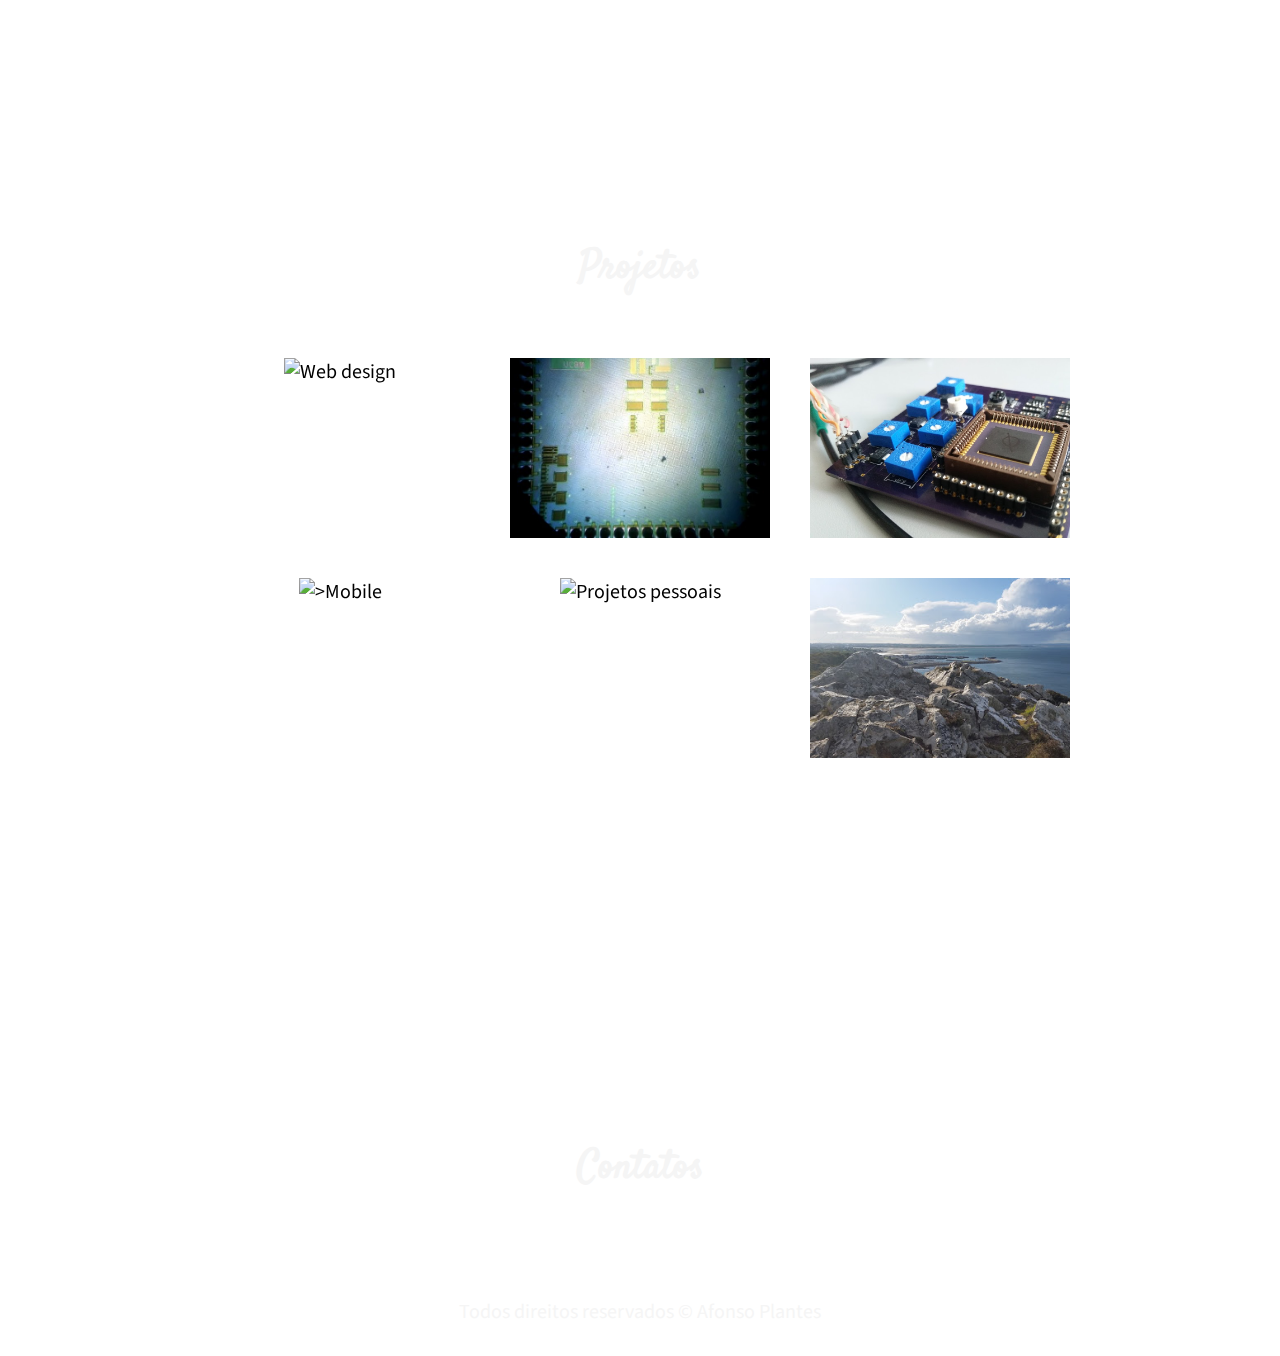
==== commit 9b95acc1: "Correção de ortografia - Sobre" ====
--- a/index.html
+++ b/index.html
@@ -5,7 +5,7 @@
     <!-- Essa tag meta serve para deixar o html responsivo para diferentes telas -->
     <meta name="viewport" 
     content="width=device-width, initial-scale=1.0">
-    <title>Afonso Plantes Portfolio</title>
+    <title>Afonso Plantes</title>
     
     <!-- Link para folha de estilos -->
     <link rel="stylesheet" href="css/style.css">
@@ -13,6 +13,10 @@
     <!-- Colocar fontes depois de estilos -->
     <link href="https://fonts.googleapis.com/css2?family=Luckiest+Guy&family=Satisfy&family=Source+Sans+Pro&display=swap" rel="stylesheet">
     <script src="https://kit.fontawesome.com/dc4aa8a48d.js" crossorigin="anonymous"></script>
+    <!-- Colocar icones academicos -->
+    <!-- https://jpswalsh.github.io/academicons/ -->
+    <link rel="stylesheet" href="css/academicons.min.css"/>
+
 </head>
 
 <body> 
@@ -29,7 +33,7 @@
     <div class="titulo">
       <h1 class="site-title">Afonso Roberto Plantes Neto</h1>
       <h2 class="site-subtitle">Engenheiro Eletricista</h2>
-      <h2 class="site-subtitle">Desenvolvedor</h2>
+      <h2 class="site-subtitle">Desenvolvedor Web iniciante</h2>
     </div>
   </header>
 
@@ -41,7 +45,7 @@
     </figure>
 
     <p> 
-      Meu nome é Afonso Roberto Plantes Neto, tenho 27 anos sou engenheiro eletricista e mestre em ciências da computação pela Universidade Federal de Santa Maria. Sou um aficionado por tecnologia, e tenho foco no desenvolvimento de hardware, circuitos integrados analógos/mistos, disctretos, e de sistemas microcontrolados. 
+      Meu nome é Afonso Roberto Plantes Neto, tenho 27 anos sou engenheiro eletricista com experiência na área de Eletrônica e Projetos de Circuitos Integrados Analógicos-Mistos. Sou um aficionado por tecnologia, e tenho foco no desenvolvimento de hardware, circuitos integrados analógicos/mistos, discretos, e de sistemas microcontrolados. 
     </p>
     <p> 
       Durante minha graduação, participando de grupos de pesquisa, competições, ou por curiosidade, aprendi e trabalhei com algumas linhagens de programação: VHDL, Verilog, C/C++, Assembly, Shell script, Python e Matlab. Atualmente estou aprendendo a desenvolver websites usando HTML e CSS. 
@@ -50,7 +54,7 @@
       Além desses conhecimentos técnicos, gosto de aprender coisas que melhorem minha produtividade, relações, e comunicação verbal e escrita. Durante esses anos, também aprendi alguns idiomas. Sou fluente em inglês e alemão, e fiz um intercâmbio acadêmico na Alemanha.
     </p>
     <p>
-      Este site foi construído durante a <a href="https://www.alura.com.br/imersao-css">Imersão CSS da Alura</a> 🎆
+      Esta semana construi meu primeiro site durante a <a href="https://www.alura.com.br/imersao-css">Imersão CSS da Alura</a> 🎆
     </p>
     
   </section>
@@ -125,14 +129,20 @@
   <!-- CONTACT -->
   <section class="contato container" id = contato >
     <h2>Contatos</h2>
+    <div class="bg_contacts">
+      <div class="grid icons">
+        <a target="_blank" href="https://github.com/afonsoplantes"><i class="fab fa-github"></i> </a>
+        <a target="_blank" href="https://twitter.com/afonsoplantes"><i class="fab fa-twitter"></i> </a>
+        <a target="_blank" href="https://linkedin.com/in/afonsoplantes"><i class="fab fa-linkedin"></i> </a>
+        <!-- <a target="_blank" href="https://linkedin.com/in/afonsoplantes"><i class="fab fa-instagram"></i> </a> -->
+        <a target="_blank" href="http://lattes.cnpq.br/5349929985311356"><i class="ai ai-lattes"></i> </a>
+        <a href="mailto:afonso.plants@gmail.com"> <i class="fas fa-envelope"></i> </a>
+      </div>
+    </div>
+    
+  </section>
 
-    <div class="grid icons">
-      <a target="_blank" href="https://github.com/afonsoplantes"><i class="fab fa-github"></i> </a>
-      <a target="_blank" href="https://twitter.com/afonsoplantes"><i class="fab fa-twitter"></i> </a>
-      <a target="_blank" href="https://linkedin.com/in/afonsoplantes"><i class="fab fa-linkedin"></i> </a>
-      <a href="mailto:afonso.plants@gmail.com"> <i class="fas fa-envelope"></i> </a>
-    </div>
-  </section>
+
 
   <footer class="footer-bg">
     <p>Todos direitos reservados © Afonso Plantes</p>
--- a/css/style.css
+++ b/css/style.css
@@ -10,7 +10,7 @@
 
 body {
   /* add an image */
-  background-image: url('https://topsuporte.com.br/wp-content/uploads/2016/09/fundocontador.jpg');
+  background-image: url('https://raw.githubusercontent.com/afonsoplantes/afonsoplantes/master/img/fundocontador.jpg');
   
   /*change backgroung size*/
   background-size: 100vw auto;
@@ -270,6 +270,11 @@
   padding: 2em;
   min-height: 10vh;
   text-align: center;
+  /* background-color: pink; */
+}
+
+.bg_contacts {
+  background-color: rgba(100, 100, 100, 0.5);
 }
 
 .contato .icons {
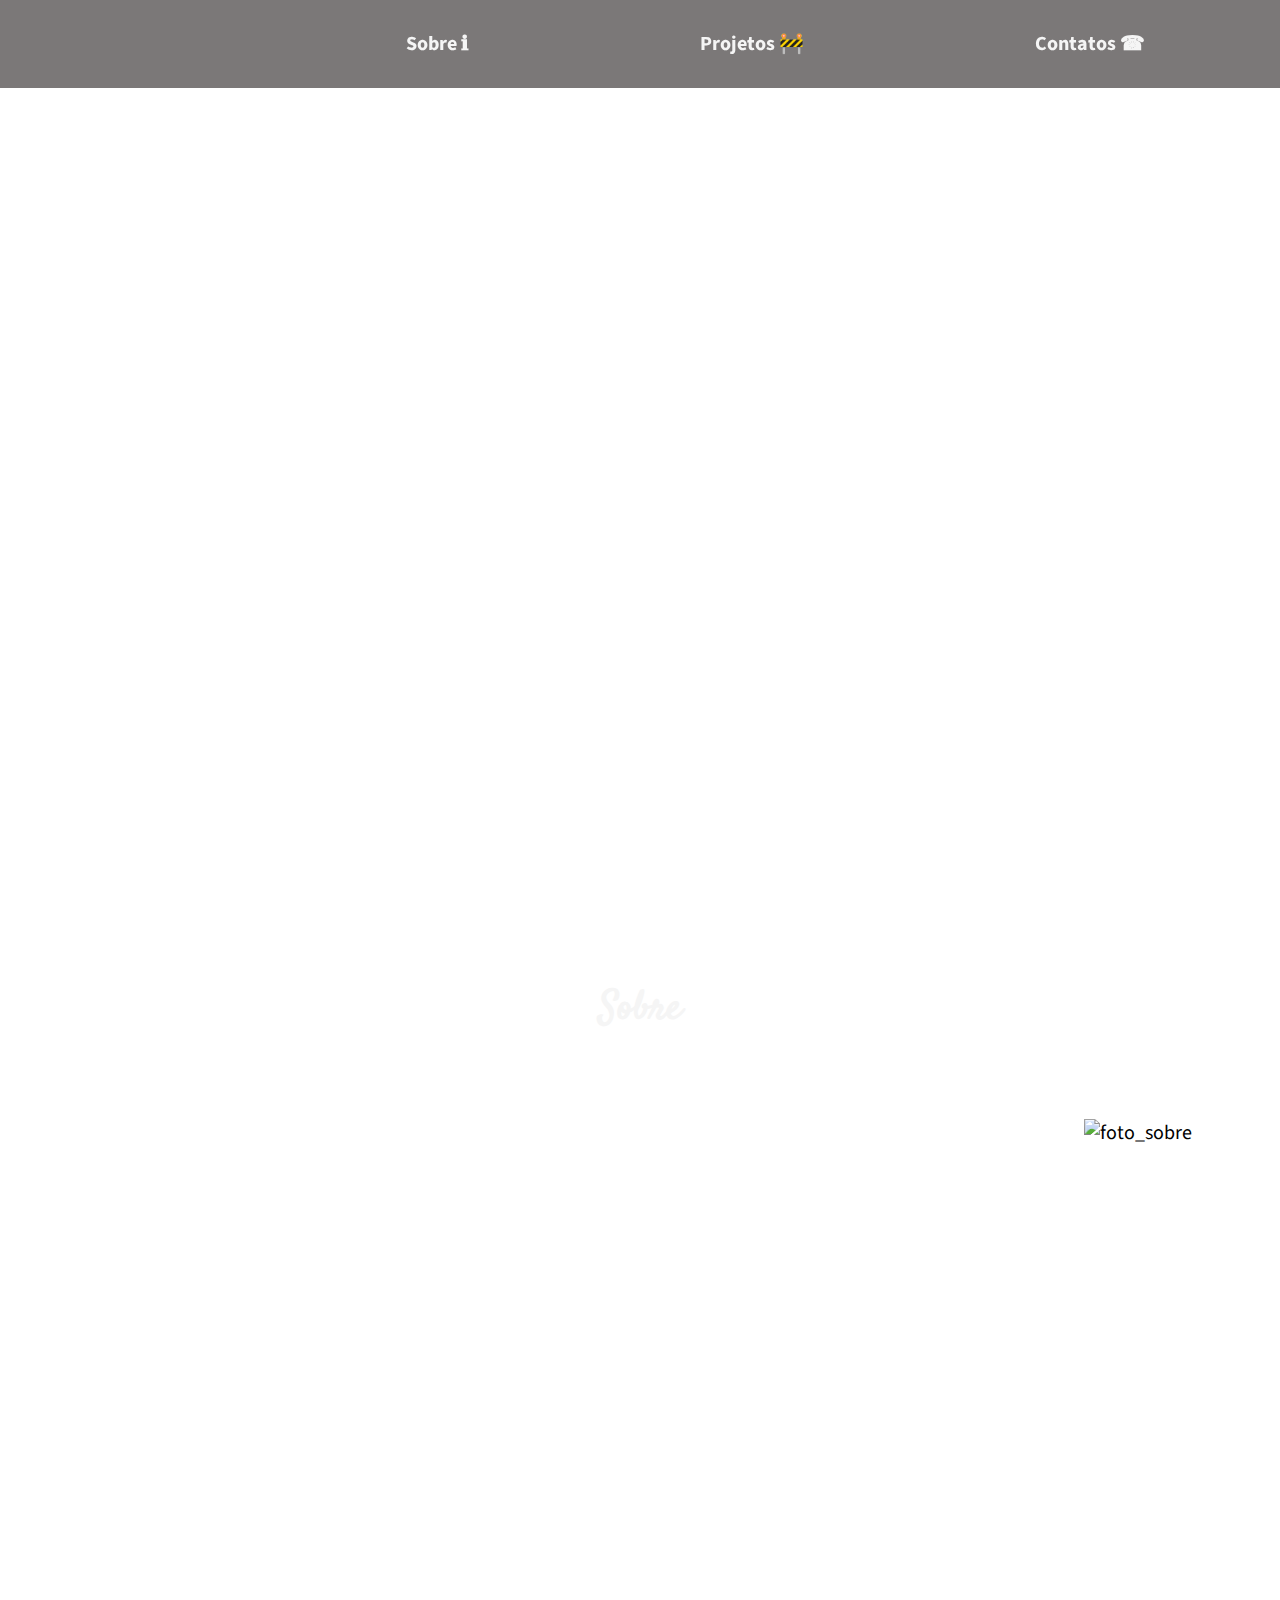
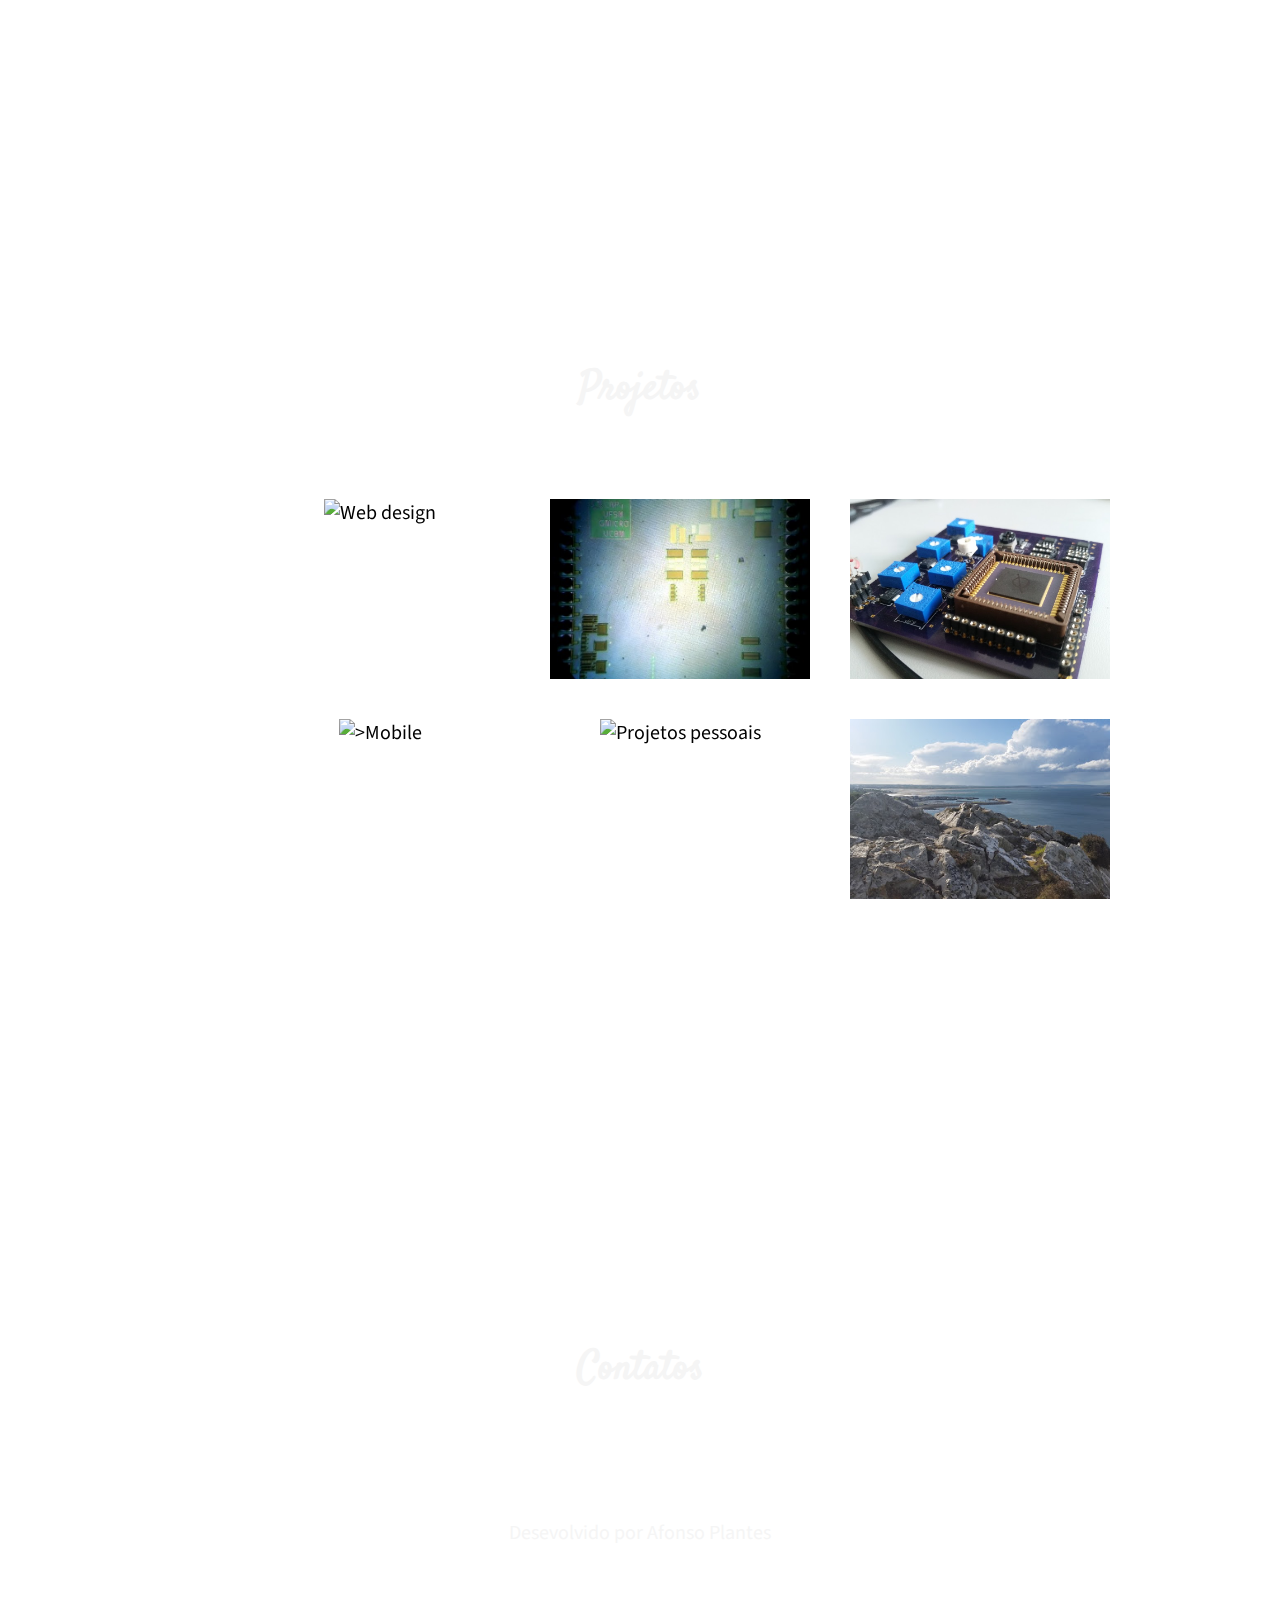
==== commit 4d41924a: "inserindo pagina de sites" ====
--- a/index.html
+++ b/index.html
@@ -6,7 +6,8 @@
     <meta name="viewport" 
     content="width=device-width, initial-scale=1.0">
     <title>Afonso Plantes</title>
-    
+    <!-- Limpando estilos do navegador -->
+    <link rel="stylesheet" href="css/reset.css">
     <!-- Link para folha de estilos -->
     <link rel="stylesheet" href="css/style.css">
 
@@ -20,7 +21,7 @@
 </head>
 
 <body> 
-  <header>
+  <header class="cabecalho-index">
     <nav class="menu ">
       <ul class= "container">
         <li><a href="#"><i class="fas fa-laptop-house"></i></a></li>
@@ -37,118 +38,141 @@
     </div>
   </header>
 
-  <!-- ABOUT ME  -->
-  <section class="sobre container" id="sobre">
-    <h2> Sobre</h2>
-    <figure class = avatar>
-      <img src="img/about_foto.jpg" alt="foto_sobre">
-    </figure>
+  <main>
+    <!-- ABOUT ME  -->
+    <section class="sobre container" id="sobre">
+      <h2> Sobre</h2>
+      <figure class=avatar>
+        <img src="img/about_foto.jpg" alt="foto_sobre">
+      </figure>
 
-    <p> 
-      Meu nome é Afonso Roberto Plantes Neto, tenho 27 anos sou engenheiro eletricista com experiência na área de Eletrônica e Projetos de Circuitos Integrados Analógicos-Mistos. Sou um aficionado por tecnologia, e tenho foco no desenvolvimento de hardware, circuitos integrados analógicos/mistos, discretos, e de sistemas microcontrolados. 
-    </p>
-    <p> 
-      Durante minha graduação, participando de grupos de pesquisa, competições, ou por curiosidade, aprendi e trabalhei com algumas linhagens de programação: VHDL, Verilog, C/C++, Assembly, Shell script, Python e Matlab. Atualmente estou aprendendo a desenvolver websites usando HTML e CSS. 
-    </p>
-    <p>
-      Além desses conhecimentos técnicos, gosto de aprender coisas que melhorem minha produtividade, relações, e comunicação verbal e escrita. Durante esses anos, também aprendi alguns idiomas. Sou fluente em inglês e alemão, e fiz um intercâmbio acadêmico na Alemanha.
-    </p>
-    <p>
-      Esta semana construi meu primeiro site durante a <a href="https://www.alura.com.br/imersao-css">Imersão CSS da Alura</a> 🎆
-    </p>
-    
-  </section>
+      <p>
+        Meu nome é Afonso Roberto Plantes Neto, tenho 28 anos sou engenheiro eletricista com experiência na área de
+        Eletrônica e Projetos de Circuitos Integrados Analógicos-Mistos. Sou um aficionado por tecnologia, e tenho foco no
+        desenvolvimento de hardware, circuitos integrados analógicos/mistos, discretos, e de sistemas microcontrolados.
+      </p>
+      <p>
+        Desde que era criança gostava de saber como as coisas funcionavam e o que havia dentro delas. Desmontei carrinhos,
+        abri bonecos e coisas que não deveria, apenas, para saber o que havia lá dentro. Isso culminou para meu interesse
+        pela engenharia, me chamando mais atenção a elétrica, pois havia um elo com a biomédica e robótica.
+      </p>
+      <p>
+        Aprendi algoritmos, circuitos elétricos, entre outras coisas da engenharia elétrica. Mas a eletrônica me chamou mais
+        atenção, pois poderia criar hardwares específicos e programar coisas. Na microeletrônica, aprendi a desenvolver
+        blocos de circuitos digitais e analógicos, projetando cada transistor para constituir sistemas. Isso me levou ao
+        mestrado onde me aprofundei mais no desenvolvimento blocos analógicos.
+      </p>
+      <p>
+        Nessa trajetória me envolvi em grupos de pesquisa, competições, ou por curiosidade, aprendi e trabalhei com algumas
+        linhagens de programação: VHDL, Verilog, C/C++, Assembly, Shell script, Python e Matlab. Atualmente estou aprendendo
+        a desenvolver websites, usando Javascript, html e css.
+      </p>
+      <p>
+        Além desses conhecimentos técnicos, gosto de aprender coisas que melhorem minha produtividade, relações, e
+        comunicação verbal e escrita. Durante esses anos, também aprendi alguns idiomas. Sou fluente em inglês e alemão, e
+        fiz um intercâmbio acadêmico na Alemanha.
+      </p>
+      <p>
+        A primeira versão desta página desenvolvi durante a <a href="https://www.alura.com.br/imersao-css">Imersão CSS da
+          Alura</a>. Isso me inspirou a desengavetar algumas coisas que queria fazer a anos. Nesta pagina buscarei
+        transmitir coisas que aprendi e fiz. Caso tenha alguma duvida ou queira falar comigo <a href="#contato">clique
+          aqui</a>.
+      </p>
 
-  <!-- PORTFOLIO -->
-  <section class="portfolio container" id="portfolio">
-    <h2>Projetos</h2>
-    <div class="grid">
-      <div class="flip-card">
-        <div class="card">
-          <figure class="card-front">
-            <img class="img-portfolio" src="https://get.pxhere.com/photo/[base64].jpg" alt="Web design">
-          </figure>
-          <div class="card-back">
-            <h3><a href="#">Web desing</a></h3>
+    </section>
+
+    <!-- PORTFOLIO -->
+    <section class="portfolio container" id="portfolio">
+      <h2>Projetos</h2>
+      <div class="grid">
+        <div class="flip-card">
+          <div class="card">
+            <figure class="card-front">
+              <img class="img-portfolio" src="./img/kisspng-logo-responsive-web-design-html5-web-page-gratispng.png"
+                alt="Web design">
+            </figure>
+            <div class="card-back">
+              <h3><a href="web-design.html">Web desing</a></h3>
+            </div>
+          </div>
+        </div>
+        <div class="flip-card">
+          <div class="card">
+            <figure class="card-front">
+              <img class="img-portfolio" src="img/port_microeletronica2.jpg" alt="microeletronica">
+            </figure>
+            <div class="card-back">
+              <h3><a href="#">Microeletrônica</a></h3>
+            </div>
+          </div>
+        </div>
+        <div class="flip-card">
+          <div class="card">
+            <figure class="card-front">
+              <img class="img-portfolio" src="img/port_eletronica.jpg" alt=">electronics">
+            </figure>
+            <div class="card-back">
+              <h3><a href="#">Eletrônica</a></h3>
+            </div>
+          </div>
+        </div>
+        <div class="flip-card">
+          <div class="card">
+            <figure class="card-front">
+              <img class="img-portfolio"
+                src="https://image.freepik.com/vetores-gratis/projeto-do-molde-do-vetor-de-smartphones_23-2147493776.jpg"
+                alt=">Mobile">
+            </figure>
+            <div class="card-back">
+              <h3><a href="#">Mobile</a></h3>
+            </div>
+          </div>
+        </div>
+        <div class="flip-card">
+          <div class="card">
+            <figure class="card-front">
+              <img class="img-portfolio" src="https://s3-sa-east-1.amazonaws.com/multilogica-files/Tutorial_1_Esquema.jpg"
+                alt="Projetos pessoais">
+            </figure>
+            <div class="card-back">
+              <h3><a href="#">Projetos pessoais</a></h3>
+            </div>
+          </div>
+        </div>
+        <div class="flip-card">
+          <div class="card">
+            <figure class="card-front">
+              <img class="img-portfolio" src="img/port_hobbies.jpg" alt="Hobbies">
+            </figure>
+            <div class="card-back">
+              <h3><a href="#">Hobbies</a></h3>
+            </div>
           </div>
         </div>
       </div>
-      <div class="flip-card">
-        <div class="card">
-          <figure class="card-front">
-            <img class="img-portfolio" src="img/port_microeletronica2.jpg" alt="microeletronica">
-          </figure>
-          <div class="card-back">
-            <h3><a href="#">Microeletrônica</a></h3>
-          </div>
+    </section>
+  </main>
+
+  <!-- Footer -->
+  <footer class="footer-bg">
+    <!-- CONTACT -->
+    <section class="contato container" id=contato>
+      <h2>Contatos</h2>
+      <div class="bg_contacts">
+        <div class="grid icons">
+          <a target="_blank" href="https://github.com/afonsoplantes"><i class="fab fa-github"></i> </a>
+          <a target="_blank" href="https://twitter.com/afonsoplantes"><i class="fab fa-twitter"></i> </a>
+          <a target="_blank" href="https://linkedin.com/in/afonsoplantes"><i class="fab fa-linkedin"></i> </a>
+          <!-- <a target="_blank" href="https://linkedin.com/in/afonsoplantes"><i class="fab fa-instagram"></i> </a> -->
+          <a target="_blank" href="http://lattes.cnpq.br/5349929985311356"><i class="ai ai-lattes"></i> </a>
+          <a href="mailto:afonso.plants@gmail.com"> <i class="fas fa-envelope"></i> </a>
         </div>
       </div>
-      <div class="flip-card">
-        <div class="card">
-          <figure class="card-front">
-            <img class="img-portfolio" src="img/port_eletronica.jpg" alt=">electronics">
-          </figure>
-          <div class="card-back">
-            <h3><a href="#">Eletrônica</a></h3>
-          </div>
-        </div>
-      </div>
-      <div class="flip-card">
-        <div class="card">
-          <figure class="card-front">
-            <img class="img-portfolio" src="https://image.freepik.com/vetores-gratis/projeto-do-molde-do-vetor-de-smartphones_23-2147493776.jpg" alt=">Mobile">
-          </figure>
-          <div class="card-back">
-            <h3><a href="#">Mobile</a></h3>
-          </div>
-        </div>
-      </div>
-      <div class="flip-card">
-        <div class="card">
-          <figure class="card-front">
-            <img class="img-portfolio" src="https://s3-sa-east-1.amazonaws.com/multilogica-files/Tutorial_1_Esquema.jpg" alt="Projetos pessoais">
-          </figure>
-          <div class="card-back">
-            <h3><a href="#">Projetos pessoais</a></h3>
-          </div>
-        </div>
-      </div>
-      <div class="flip-card">
-        <div class="card">
-          <figure class="card-front">
-            <img class="img-portfolio" src="img/port_hobbies.jpg" alt="Hobbies">
-          </figure>
-          <div class="card-back">
-            <h3><a href="#">Hobbies</a></h3>
-          </div>
-        </div>
-      </div>
-    </div>
-  </section>
+    </section>
 
-  <!-- CONTACT -->
-  <section class="contato container" id = contato >
-    <h2>Contatos</h2>
-    <div class="bg_contacts">
-      <div class="grid icons">
-        <a target="_blank" href="https://github.com/afonsoplantes"><i class="fab fa-github"></i> </a>
-        <a target="_blank" href="https://twitter.com/afonsoplantes"><i class="fab fa-twitter"></i> </a>
-        <a target="_blank" href="https://linkedin.com/in/afonsoplantes"><i class="fab fa-linkedin"></i> </a>
-        <!-- <a target="_blank" href="https://linkedin.com/in/afonsoplantes"><i class="fab fa-instagram"></i> </a> -->
-        <a target="_blank" href="http://lattes.cnpq.br/5349929985311356"><i class="ai ai-lattes"></i> </a>
-        <a href="mailto:afonso.plants@gmail.com"> <i class="fas fa-envelope"></i> </a>
-      </div>
-    </div>
-    
-  </section>
+    <p>Desevolvido por Afonso Plantes</p>
 
-
-
-  <footer class="footer-bg">
-    <p>Todos direitos reservados © Afonso Plantes</p>
   </footer>
-    
-
 </body>
 
 </html>--- a/css/style.css
+++ b/css/style.css
@@ -1,30 +1,15 @@
-/* CSS soft reset */
-* {
-  /* Set website margin */
-  margin: 0;
-  /* Set  websit box margin*/
-  padding: 0; 
-  /* Uses internal border */
-  box-sizing: border-box;
-}
-
 body {
   /* add an image */
-  background-image: url('https://raw.githubusercontent.com/afonsoplantes/afonsoplantes/master/img/fundocontador.jpg');
-  
-  /*change backgroung size*/
-  background-size: 100vw auto;
-
+  background: url('../img/fundocontador.jpg');
+  background-size: auto;
   /* set view por heigh to 100% /*/
   height: 100vh; 
   /* adds a blur to background */
   /* backdrop-filter: blur(2px); */
-  
   font-size: 12px;
   /* Santard font-family */
   font-family: 'Source Sans Pro', sans-serif;
 }
-
 
 /* ==MEDIA QUERYS== */
 /* If device size 400px load these parameters */
@@ -38,8 +23,6 @@
 /* If device size 600px load these parameters */
 @media (min-width: 600px) {
   body {
-    background-attachment: fixed;
-    background-size: cover;
     font-size: 18px;
   }
 }
@@ -51,8 +34,15 @@
   }
 }
 
+.cabecalho-index {
+  height: 100vh;
+  display: flex;
+  justify-content: center;
+  align-items: center;
+}
+
 header {
-  height: 100vh;
+  height: 20vh;
   display: flex;
   justify-content: center;
   align-items: center;
@@ -134,6 +124,10 @@
   line-height: 1.8em; /*altura da linha*/
 }
 
+
+/* Pagina principal */
+
+.web-content,
 .sobre,
 .portfolio,
 .contato {
@@ -150,6 +144,8 @@
   }
 }
 
+
+.web-content h2,
 .sobre h2,
 .portfolio h2,
 .contato h2 {
@@ -174,18 +170,21 @@
 /* Encaixar o float no texto */
 .sobre .avatar {
    /* https://bennettfeely.com/clippy/ */
-  /* border-radius: 10em; */
-  clip-path: polygon(50% 0%, 100% 25%, 100% 75%, 50% 100%, 0% 75%, 0% 25%);
+  border-radius: 10em;
+  /* clip-path: polygon(50% 0%, 100% 25%, 100% 75%, 50% 100%, 0% 75%, 0% 25%); */
   margin-left: 2em;
 }
 
 @media (min-width:600px) {
   .sobre .avatar {
-    clip-path: polygon(100% 0%, 75% 50%, 100% 100%, 25% 100%, 0% 50%, 25% 0%);
+    /* clip-path: polygon(100% 0%, 75% 50%, 100% 100%, 25% 100%, 0% 50%, 25% 0%); */
+    border-radius: 50px;
     float: right;
   }
 }
 
+
+.web-content p,
 .sobre p {
   color: white;
   text-align: justify;
@@ -241,6 +240,7 @@
 }
 
 .card-back {
+  
   color: white;
   display: flex;
   align-items: center;
@@ -259,22 +259,31 @@
   height: 180px;
   width: 100%;
   object-fit: cover;
-  object-position: left bottom;
+  object-position: center center;
   transition: transform 500ms;
+  background-color: white;
   /* border-radius: 50px; */
 }
 
+
+/*==FOOTER==*/
+.footer-bg {
+  background: url('../img/bg.jpg');
+  text-align: center;
+  padding-bottom: 30px;
+  color: whitesmoke;
+  font-family: 'Source Sans Pro', sans-serif;
+}
+
 /*== CONTACTS ==*/
-
 .contato {
   padding: 2em;
   min-height: 10vh;
   text-align: center;
-  /* background-color: pink; */
 }
 
 .bg_contacts {
-  background-color: rgba(100, 100, 100, 0.5);
+  background-color: rgba(100, 100, 100, 0.15);
 }
 
 .contato .icons {
@@ -282,33 +291,31 @@
 }
 
 .contato a {
-  color: white;
+  color: rgb(223, 222, 222);
   font-size: 5em;
-  filter: opacity(49%) grayscale(100%);
+  filter: opacity(30%) grayscale(100%);
   transition: text-shadow 1s, color 1s;
 }
 
 .contato a:active,
 .contato a:hover {
   text-decoration: none;
-  color: black;
+  color: rgb(255, 255, 255);
   filter: opacity(100%) grayscale(0);
   text-shadow: 0px 0px 100px rgb(255, 255, 255, 0.99);
 }
 
 
-/*==FOOTER==*/
-/* .footer-bg p {
-  color: whitesmoke;
-  font-family: 'Source Sans Pro', sans-serif;
-  font-size: 12px;
-  text-align: center;
-  height: 20vh; 
-  margin-top: 10vh;
-} */
-.footer-bg {
-  text-align: center;
-  padding-bottom: 30px;
-  color: whitesmoke;
-  font-family: 'Source Sans Pro', sans-serif;
+/* Coisas para o site novo */
+.web-content li {
+  color: antiquewhite;
+}
+.web-content a {
+  text-decoration: underline;
+}
+
+.web-content a:hover {
+  color: rgb(81, 8, 83);
+  text-transform: uppercase;
+  text-decoration: underline;
 }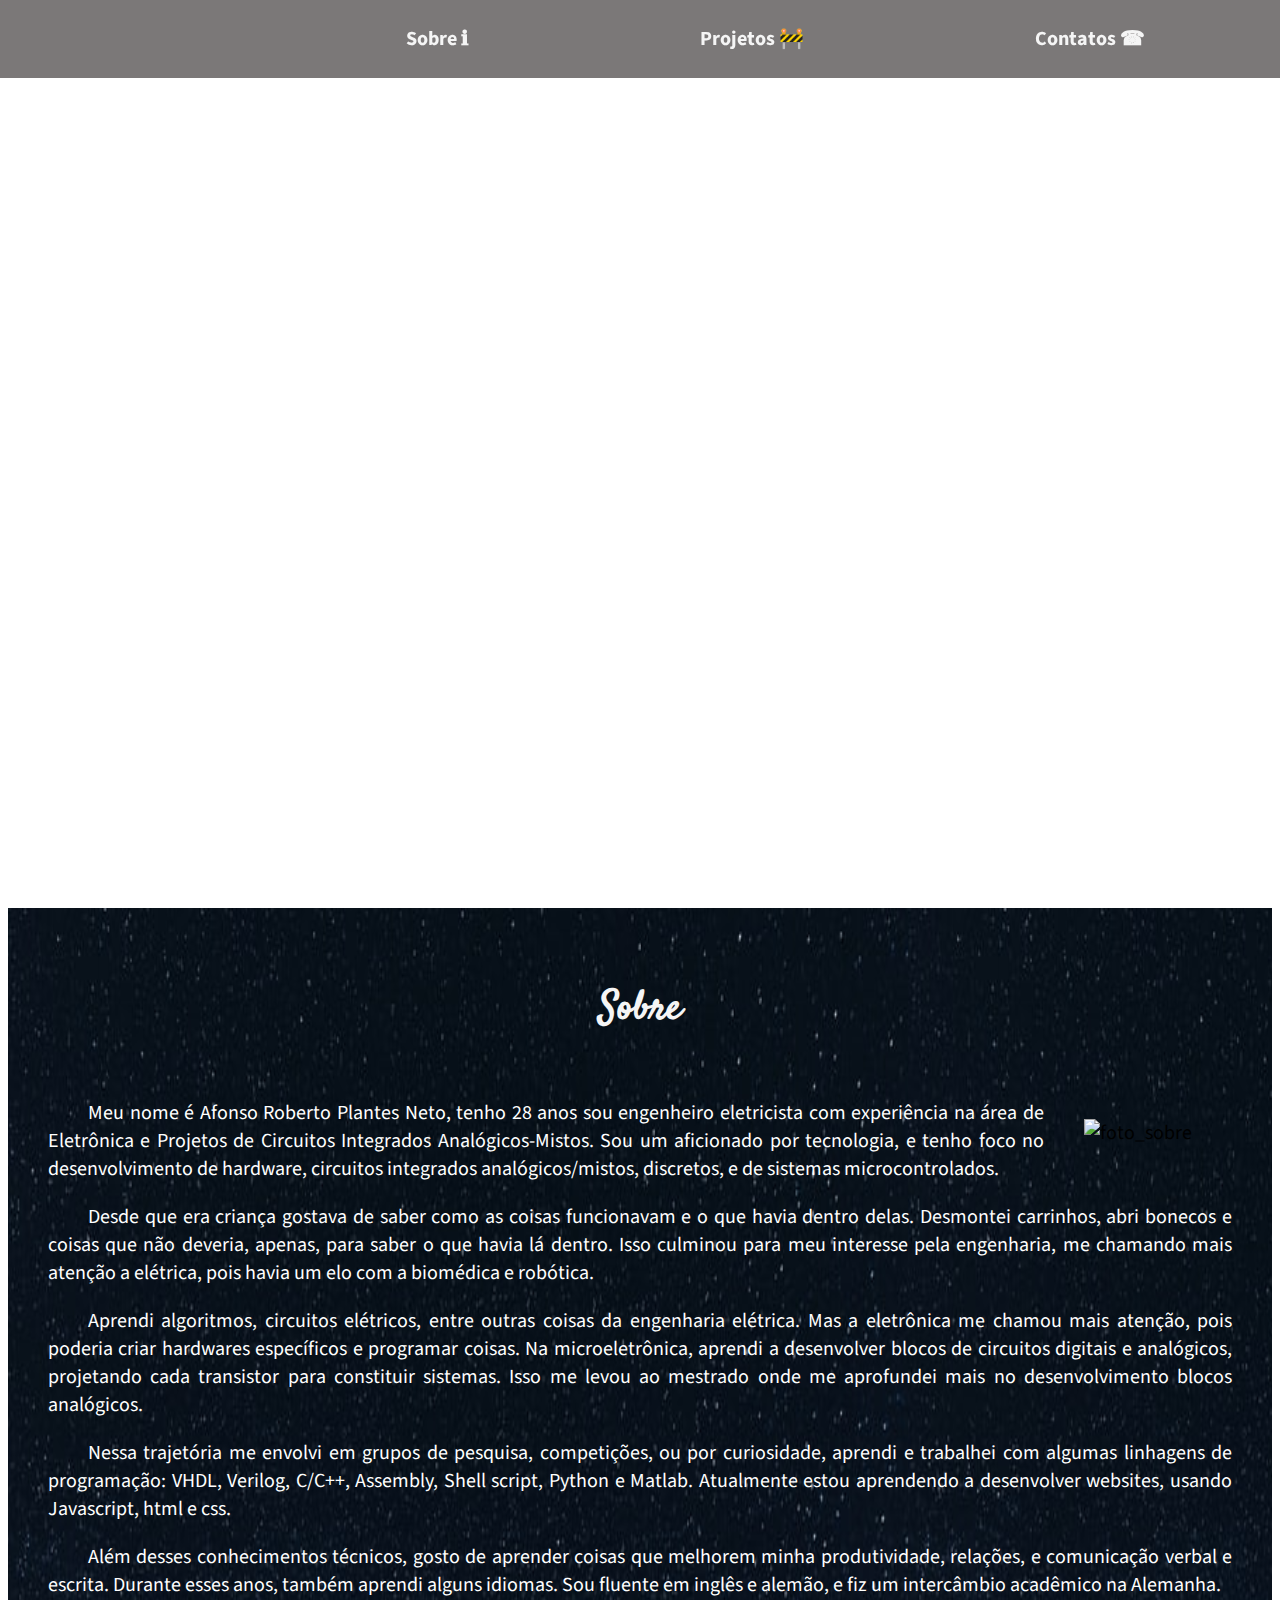
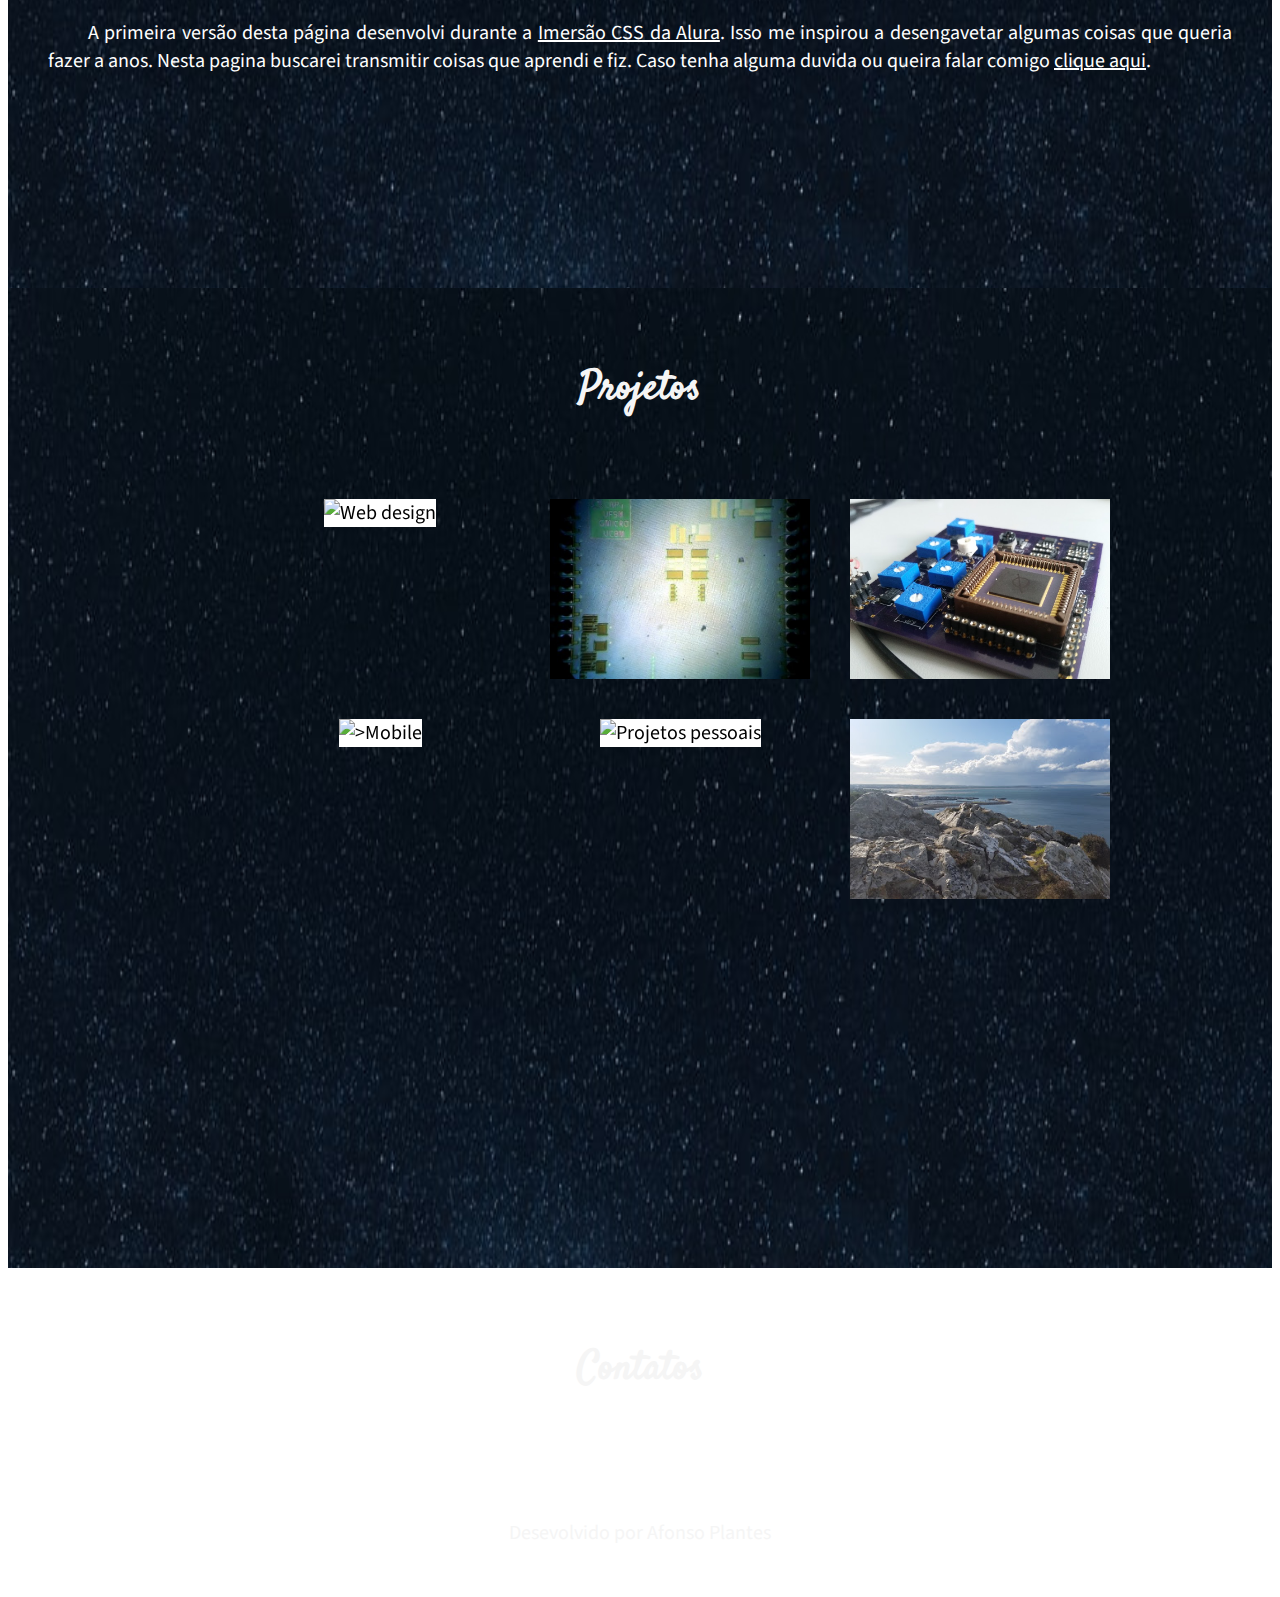
==== commit 71ef2b63: "Modificações nos planos de fundo" ====
--- a/index.html
+++ b/index.html
@@ -40,112 +40,115 @@
 
   <main>
     <!-- ABOUT ME  -->
-    <section class="sobre container" id="sobre">
-      <h2> Sobre</h2>
-      <figure class=avatar>
-        <img src="img/about_foto.jpg" alt="foto_sobre">
-      </figure>
-
-      <p>
-        Meu nome é Afonso Roberto Plantes Neto, tenho 28 anos sou engenheiro eletricista com experiência na área de
-        Eletrônica e Projetos de Circuitos Integrados Analógicos-Mistos. Sou um aficionado por tecnologia, e tenho foco no
-        desenvolvimento de hardware, circuitos integrados analógicos/mistos, discretos, e de sistemas microcontrolados.
-      </p>
-      <p>
-        Desde que era criança gostava de saber como as coisas funcionavam e o que havia dentro delas. Desmontei carrinhos,
-        abri bonecos e coisas que não deveria, apenas, para saber o que havia lá dentro. Isso culminou para meu interesse
-        pela engenharia, me chamando mais atenção a elétrica, pois havia um elo com a biomédica e robótica.
-      </p>
-      <p>
-        Aprendi algoritmos, circuitos elétricos, entre outras coisas da engenharia elétrica. Mas a eletrônica me chamou mais
-        atenção, pois poderia criar hardwares específicos e programar coisas. Na microeletrônica, aprendi a desenvolver
-        blocos de circuitos digitais e analógicos, projetando cada transistor para constituir sistemas. Isso me levou ao
-        mestrado onde me aprofundei mais no desenvolvimento blocos analógicos.
-      </p>
-      <p>
-        Nessa trajetória me envolvi em grupos de pesquisa, competições, ou por curiosidade, aprendi e trabalhei com algumas
-        linhagens de programação: VHDL, Verilog, C/C++, Assembly, Shell script, Python e Matlab. Atualmente estou aprendendo
-        a desenvolver websites, usando Javascript, html e css.
-      </p>
-      <p>
-        Além desses conhecimentos técnicos, gosto de aprender coisas que melhorem minha produtividade, relações, e
-        comunicação verbal e escrita. Durante esses anos, também aprendi alguns idiomas. Sou fluente em inglês e alemão, e
-        fiz um intercâmbio acadêmico na Alemanha.
-      </p>
-      <p>
-        A primeira versão desta página desenvolvi durante a <a href="https://www.alura.com.br/imersao-css">Imersão CSS da
-          Alura</a>. Isso me inspirou a desengavetar algumas coisas que queria fazer a anos. Nesta pagina buscarei
-        transmitir coisas que aprendi e fiz. Caso tenha alguma duvida ou queira falar comigo <a href="#contato">clique
-          aqui</a>.
-      </p>
-
+    <section class="sobre" id="sobre">
+      <div class="container">
+        <h2> Sobre</h2>
+        <figure class=avatar>
+          <img src="img/about_foto.jpg" alt="foto_sobre">
+        </figure>
+        <p>
+          Meu nome é Afonso Roberto Plantes Neto, tenho 28 anos sou engenheiro eletricista com experiência na área de
+          Eletrônica e Projetos de Circuitos Integrados Analógicos-Mistos. Sou um aficionado por tecnologia, e tenho foco no
+          desenvolvimento de hardware, circuitos integrados analógicos/mistos, discretos, e de sistemas microcontrolados.
+        </p>
+        <p>
+          Desde que era criança gostava de saber como as coisas funcionavam e o que havia dentro delas. Desmontei carrinhos,
+          abri bonecos e coisas que não deveria, apenas, para saber o que havia lá dentro. Isso culminou para meu interesse
+          pela engenharia, me chamando mais atenção a elétrica, pois havia um elo com a biomédica e robótica.
+        </p>
+        <p>
+          Aprendi algoritmos, circuitos elétricos, entre outras coisas da engenharia elétrica. Mas a eletrônica me chamou mais
+          atenção, pois poderia criar hardwares específicos e programar coisas. Na microeletrônica, aprendi a desenvolver
+          blocos de circuitos digitais e analógicos, projetando cada transistor para constituir sistemas. Isso me levou ao
+          mestrado onde me aprofundei mais no desenvolvimento blocos analógicos.
+        </p>
+        <p>
+          Nessa trajetória me envolvi em grupos de pesquisa, competições, ou por curiosidade, aprendi e trabalhei com algumas
+          linhagens de programação: VHDL, Verilog, C/C++, Assembly, Shell script, Python e Matlab. Atualmente estou aprendendo
+          a desenvolver websites, usando Javascript, html e css.
+        </p>
+        <p>
+          Além desses conhecimentos técnicos, gosto de aprender coisas que melhorem minha produtividade, relações, e
+          comunicação verbal e escrita. Durante esses anos, também aprendi alguns idiomas. Sou fluente em inglês e alemão, e
+          fiz um intercâmbio acadêmico na Alemanha.
+        </p>
+        <p>
+          A primeira versão desta página desenvolvi durante a <a href="https://www.alura.com.br/imersao-css">Imersão CSS da
+            Alura</a>. Isso me inspirou a desengavetar algumas coisas que queria fazer a anos. Nesta pagina buscarei
+          transmitir coisas que aprendi e fiz. Caso tenha alguma duvida ou queira falar comigo <a href="#contato">clique
+            aqui</a>.
+        </p>
+      </div>
     </section>
 
     <!-- PORTFOLIO -->
-    <section class="portfolio container" id="portfolio">
-      <h2>Projetos</h2>
-      <div class="grid">
-        <div class="flip-card">
-          <div class="card">
-            <figure class="card-front">
-              <img class="img-portfolio" src="./img/kisspng-logo-responsive-web-design-html5-web-page-gratispng.png"
-                alt="Web design">
-            </figure>
-            <div class="card-back">
-              <h3><a href="web-design.html">Web desing</a></h3>
+    <section class="portfolio" id="portfolio">
+      <div class="container">
+        <h2>Projetos</h2>
+        <div class="grid">
+          <div class="flip-card">
+            <div class="card">
+              <figure class="card-front">
+                <img class="img-portfolio" src="./img/kisspng-logo-responsive-web-design-html5-web-page-gratispng.png"
+                  alt="Web design">
+              </figure>
+              <div class="card-back">
+                <h3><a href="web-design.html">Web desing</a></h3>
+              </div>
             </div>
           </div>
-        </div>
-        <div class="flip-card">
-          <div class="card">
-            <figure class="card-front">
-              <img class="img-portfolio" src="img/port_microeletronica2.jpg" alt="microeletronica">
-            </figure>
-            <div class="card-back">
-              <h3><a href="#">Microeletrônica</a></h3>
+          <div class="flip-card">
+            <div class="card">
+              <figure class="card-front">
+                <img class="img-portfolio" src="img/port_microeletronica2.jpg" alt="microeletronica">
+              </figure>
+              <div class="card-back">
+                <h3><a href="#">Microeletrônica</a></h3>
+              </div>
             </div>
           </div>
-        </div>
-        <div class="flip-card">
-          <div class="card">
-            <figure class="card-front">
-              <img class="img-portfolio" src="img/port_eletronica.jpg" alt=">electronics">
-            </figure>
-            <div class="card-back">
-              <h3><a href="#">Eletrônica</a></h3>
+          <div class="flip-card">
+            <div class="card">
+              <figure class="card-front">
+                <img class="img-portfolio" src="img/port_eletronica.jpg" alt=">electronics">
+              </figure>
+              <div class="card-back">
+                <h3><a href="#">Eletrônica</a></h3>
+              </div>
             </div>
           </div>
-        </div>
-        <div class="flip-card">
-          <div class="card">
-            <figure class="card-front">
-              <img class="img-portfolio"
-                src="https://image.freepik.com/vetores-gratis/projeto-do-molde-do-vetor-de-smartphones_23-2147493776.jpg"
-                alt=">Mobile">
-            </figure>
-            <div class="card-back">
-              <h3><a href="#">Mobile</a></h3>
+          <div class="flip-card">
+            <div class="card">
+              <figure class="card-front">
+                <img class="img-portfolio"
+                  src="https://image.freepik.com/vetores-gratis/projeto-do-molde-do-vetor-de-smartphones_23-2147493776.jpg"
+                  alt=">Mobile">
+              </figure>
+              <div class="card-back">
+                <h3><a href="#">Mobile</a></h3>
+              </div>
             </div>
           </div>
-        </div>
-        <div class="flip-card">
-          <div class="card">
-            <figure class="card-front">
-              <img class="img-portfolio" src="https://s3-sa-east-1.amazonaws.com/multilogica-files/Tutorial_1_Esquema.jpg"
-                alt="Projetos pessoais">
-            </figure>
-            <div class="card-back">
-              <h3><a href="#">Projetos pessoais</a></h3>
+          <div class="flip-card">
+            <div class="card">
+              <figure class="card-front">
+                <img class="img-portfolio"
+                  src="https://s3-sa-east-1.amazonaws.com/multilogica-files/Tutorial_1_Esquema.jpg"
+                  alt="Projetos pessoais">
+              </figure>
+              <div class="card-back">
+                <h3><a href="#">Projetos pessoais</a></h3>
+              </div>
             </div>
           </div>
-        </div>
-        <div class="flip-card">
-          <div class="card">
-            <figure class="card-front">
-              <img class="img-portfolio" src="img/port_hobbies.jpg" alt="Hobbies">
-            </figure>
-            <div class="card-back">
-              <h3><a href="#">Hobbies</a></h3>
+          <div class="flip-card">
+            <div class="card">
+              <figure class="card-front">
+                <img class="img-portfolio" src="img/port_hobbies.jpg" alt="Hobbies">
+              </figure>
+              <div class="card-back">
+                <h3><a href="#">Hobbies</a></h3>
+              </div>
             </div>
           </div>
         </div>
@@ -156,7 +159,7 @@
   <!-- Footer -->
   <footer class="footer-bg">
     <!-- CONTACT -->
-    <section class="contato container" id=contato>
+    <section class="contato" id=contato>
       <h2>Contatos</h2>
       <div class="bg_contacts">
         <div class="grid icons">
--- a/css/style.css
+++ b/css/style.css
@@ -1,7 +1,7 @@
 body {
   /* add an image */
-  background: url('../img/fundocontador.jpg');
-  background-size: auto;
+  /* background: url('../img/fundocontador.jpg'); */
+  /* background-size: auto 100vw; */
   /* set view por heigh to 100% /*/
   height: 100vh; 
   /* adds a blur to background */
@@ -35,6 +35,7 @@
 }
 
 .cabecalho-index {
+  background: url('../img/fundocontador.jpg');
   height: 100vh;
   display: flex;
   justify-content: center;
@@ -42,11 +43,24 @@
 }
 
 header {
-  height: 20vh;
+  height: 50vh;
   display: flex;
   justify-content: center;
   align-items: center;
-}
+  background: url(../img/simon-berger-2JONUbTfN38-unsplash.jpg)
+}
+
+header h1 {
+  color: rgb(23, 6, 179);
+  text-align: center;
+  text-shadow: 1px 1px 2px #000000;
+}
+
+header h1 {
+  font-size: 3em;
+  font-family: 'Luckiest Guy', cursive;
+}
+
 
 .menu {
   background-color:rgba(70, 66, 66, 0.712);
@@ -70,7 +84,7 @@
 .menu a {
   display: block;
   font-weight: bold;
-  padding: 10px 20px;
+  padding: 5px 20px;
   transition: background-color 1s, color 1s;
 }
 
@@ -111,6 +125,7 @@
 .site-title {
   color: whitesmoke;
   text-align: center;
+  text-shadow:  2px 2px #000000;
 }
 
 .site-title {
@@ -126,14 +141,14 @@
 
 
 /* Pagina principal */
-
-.web-content,
 .sobre,
-.portfolio,
-.contato {
+.portfolio {
   padding: 2em;
   min-height: 100vh;
-}
+  background: url("../img/patrick-fore-HVFYFns30-I-unsplash.jpg");
+  background-size: 100vh 100vw;
+}
+
 
 @media (min-width: 1200px) {
   .container {
@@ -141,11 +156,12 @@
     margin-left: auto;
     margin-right: auto;
     max-width: 1200px;
-  }
-}
-
-
-.web-content h2,
+    /* background: black; */
+  }
+}
+
+
+
 .sobre h2,
 .portfolio h2,
 .contato h2 {
@@ -184,7 +200,6 @@
 }
 
 
-.web-content p,
 .sobre p {
   color: white;
   text-align: justify;
@@ -282,6 +297,7 @@
   text-align: center;
 }
 
+
 .bg_contacts {
   background-color: rgba(100, 100, 100, 0.15);
 }
@@ -307,15 +323,43 @@
 
 
 /* Coisas para o site novo */
-.web-content li {
+
+.web-content{
+  background: url("../img/patrick-fore-HVFYFns30-I-unsplash.jpg");
+  padding: 1em;
+}
+
+.web-content h2 {
+  font-family: 'Satisfy', cursive;
+  color: whitesmoke;
+  margin-bottom: 0.5em;
+  font-size: 2em;
+  text-align: center;
+}
+
+.web-content p {
+  color: white;
+  text-align: justify;
+  text-indent: 2em;
+  margin-bottom: 1em;
+}
+
+.itens {
   color: antiquewhite;
-}
+  padding: 0.2em 0.2em;
+}
+
+.itens:before {
+  content: "✪";
+  margin-right: 0.5em;
+}
+
 .web-content a {
   text-decoration: underline;
 }
 
 .web-content a:hover {
-  color: rgb(81, 8, 83);
+  color: rgb(191, 209, 30);
   text-transform: uppercase;
   text-decoration: underline;
 }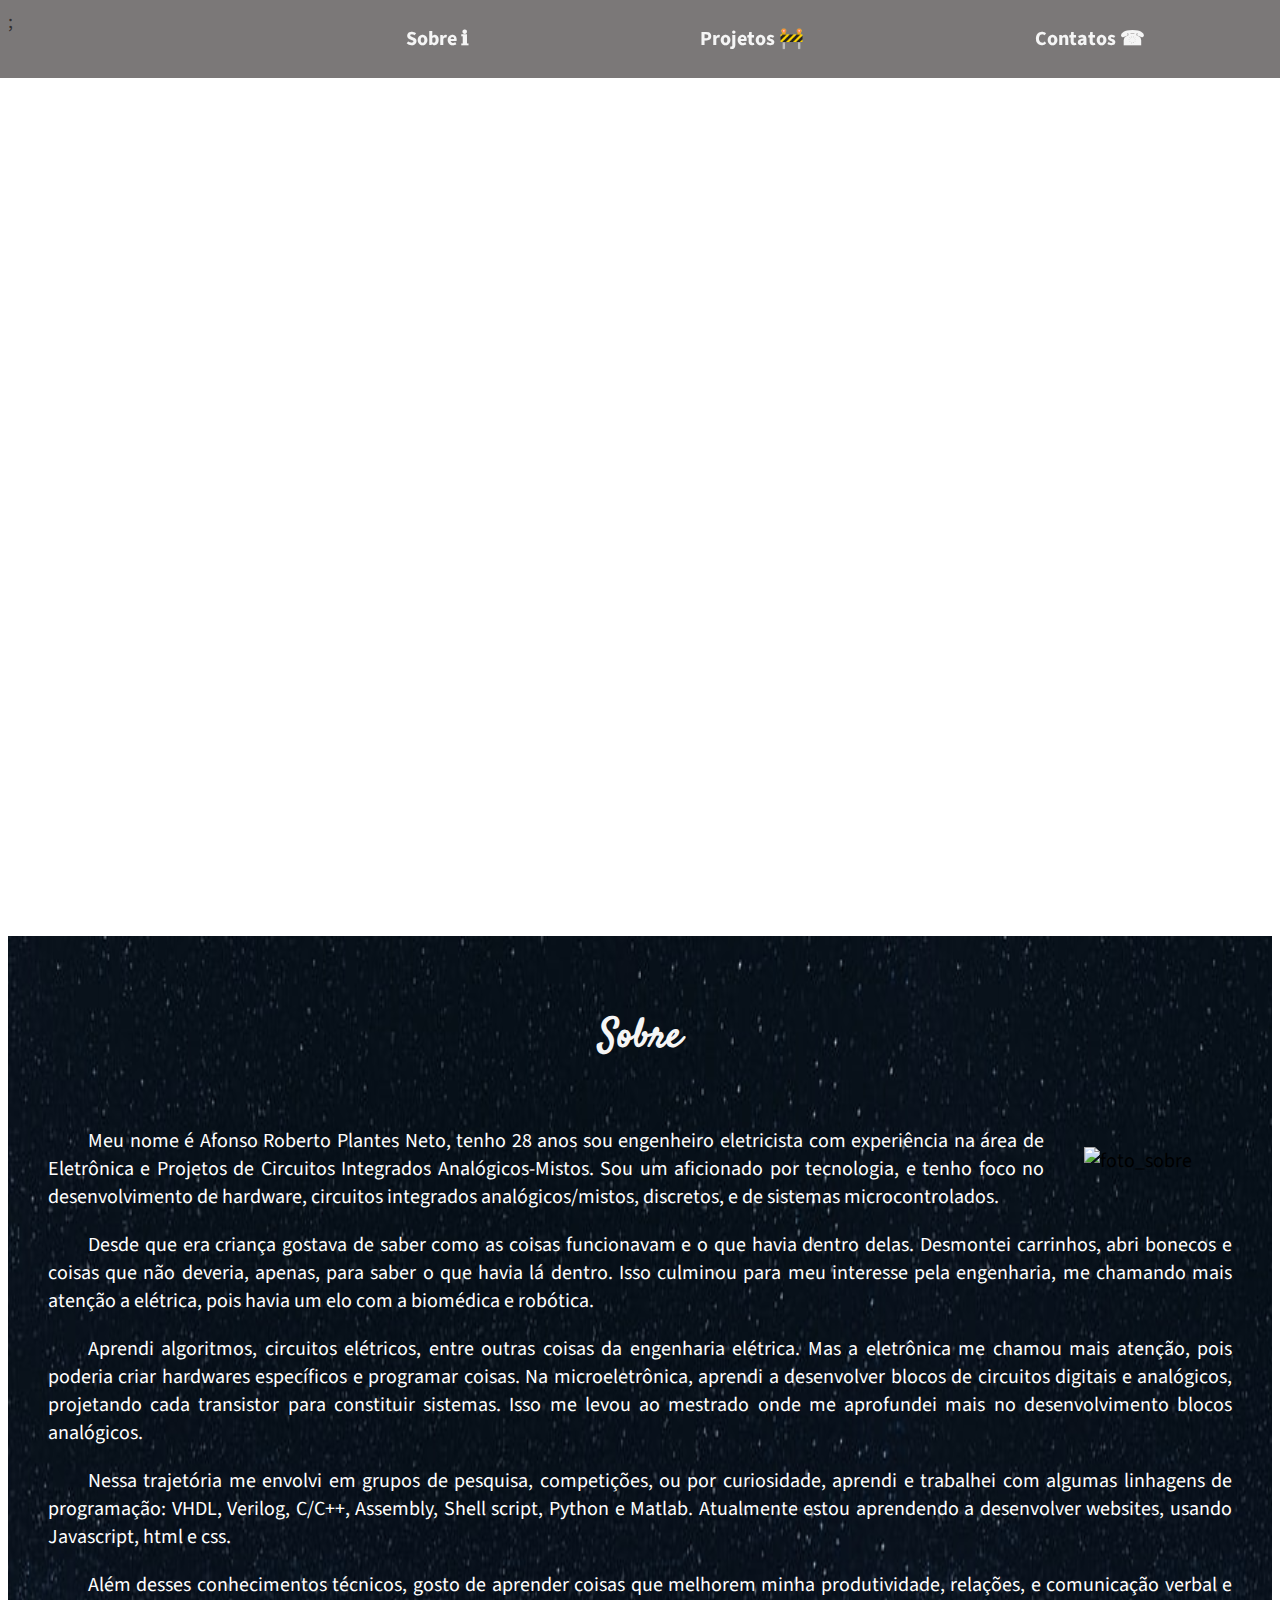
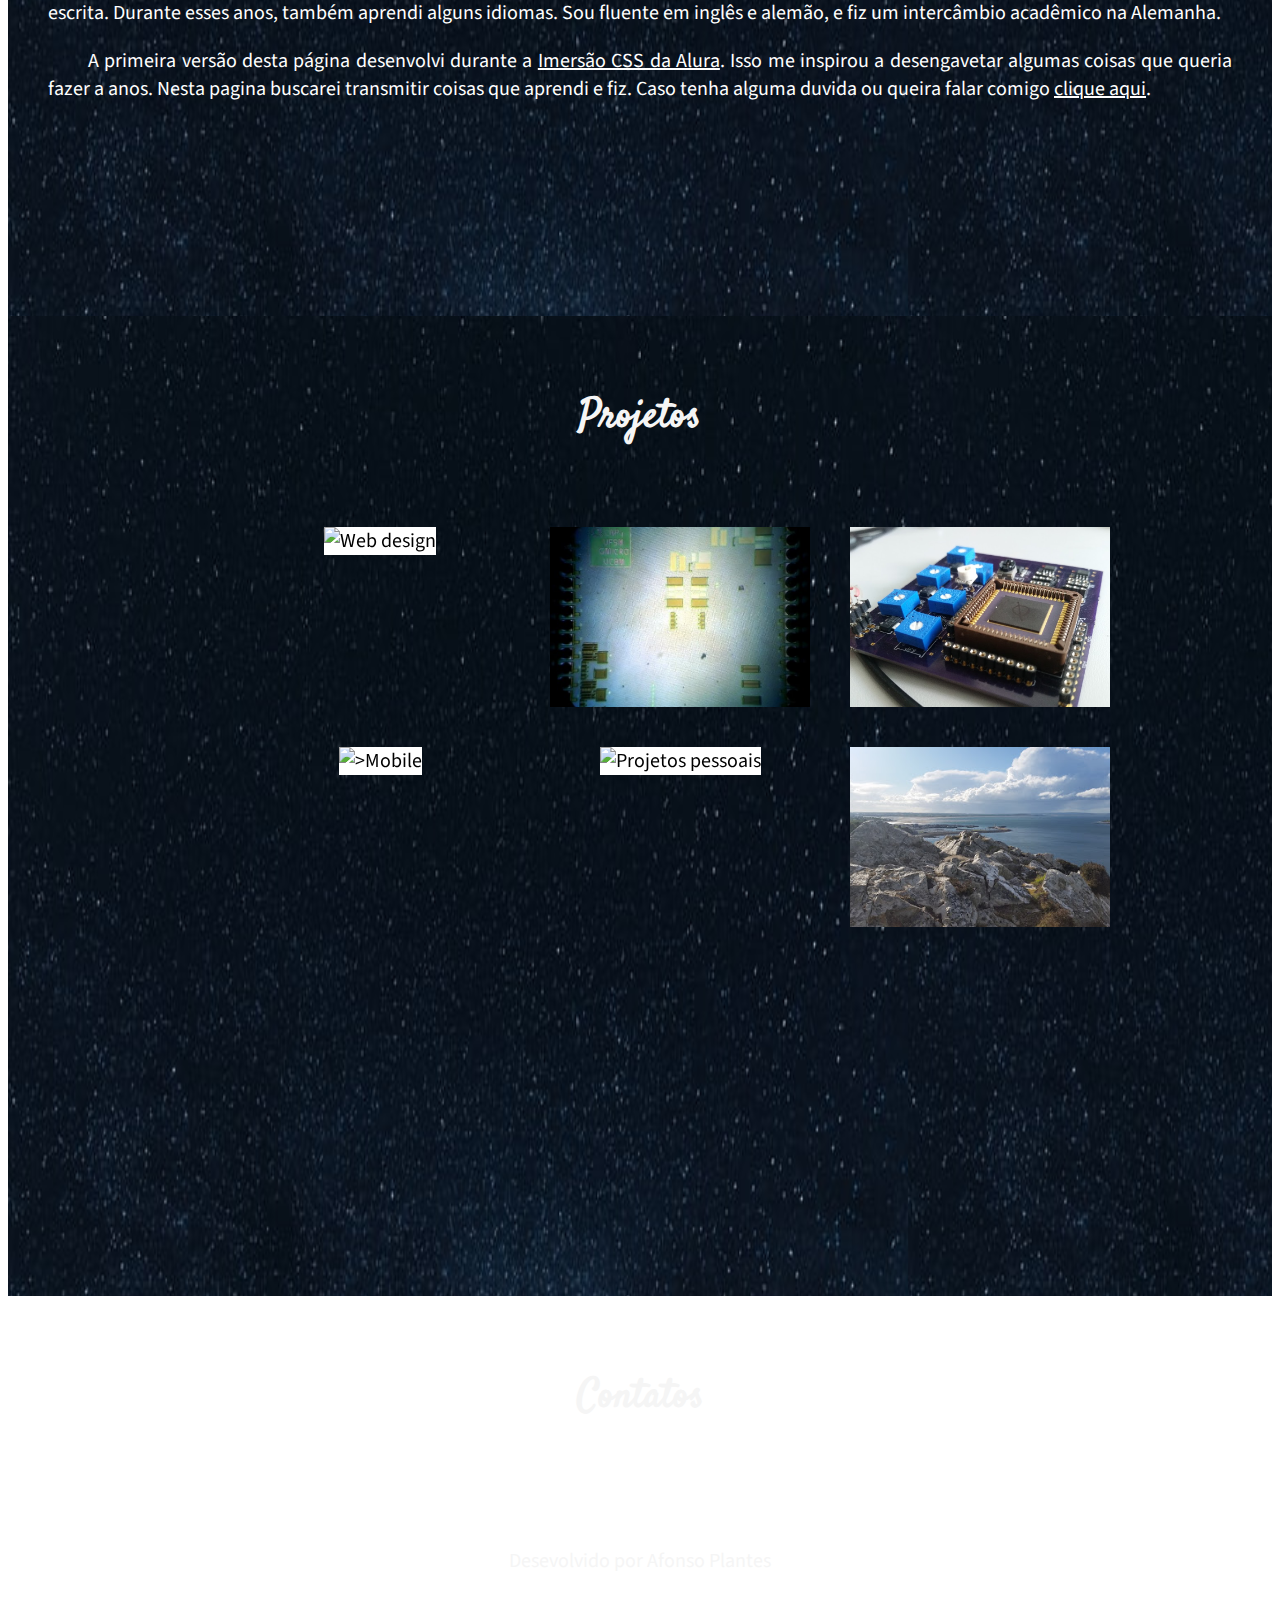
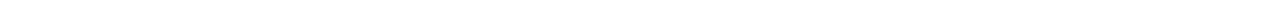
==== commit fcb89ff4: "add icone na aba" ====
--- a/index.html
+++ b/index.html
@@ -6,6 +6,7 @@
     <meta name="viewport" 
     content="width=device-width, initial-scale=1.0">
     <title>Afonso Plantes</title>
+    <link rel="sortcut icon" href="./img/logo.ico" type="image/x-icon" />;
     <!-- Limpando estilos do navegador -->
     <link rel="stylesheet" href="css/reset.css">
     <!-- Link para folha de estilos -->
--- a/css/style.css
+++ b/css/style.css
@@ -229,7 +229,7 @@
     height: calc(100vh - 8em -48px);
   }
 }
-
+ 
 .flip-card {
   height: 180px;
   perspective: 1000px;
@@ -297,11 +297,6 @@
   text-align: center;
 }
 
-
-.bg_contacts {
-  background-color: rgba(100, 100, 100, 0.15);
-}
-
 .contato .icons {
   word-spacing: 2em;
 }
@@ -323,7 +318,6 @@
 
 
 /* Coisas para o site novo */
-
 .web-content{
   background: url("../img/patrick-fore-HVFYFns30-I-unsplash.jpg");
   padding: 1em;
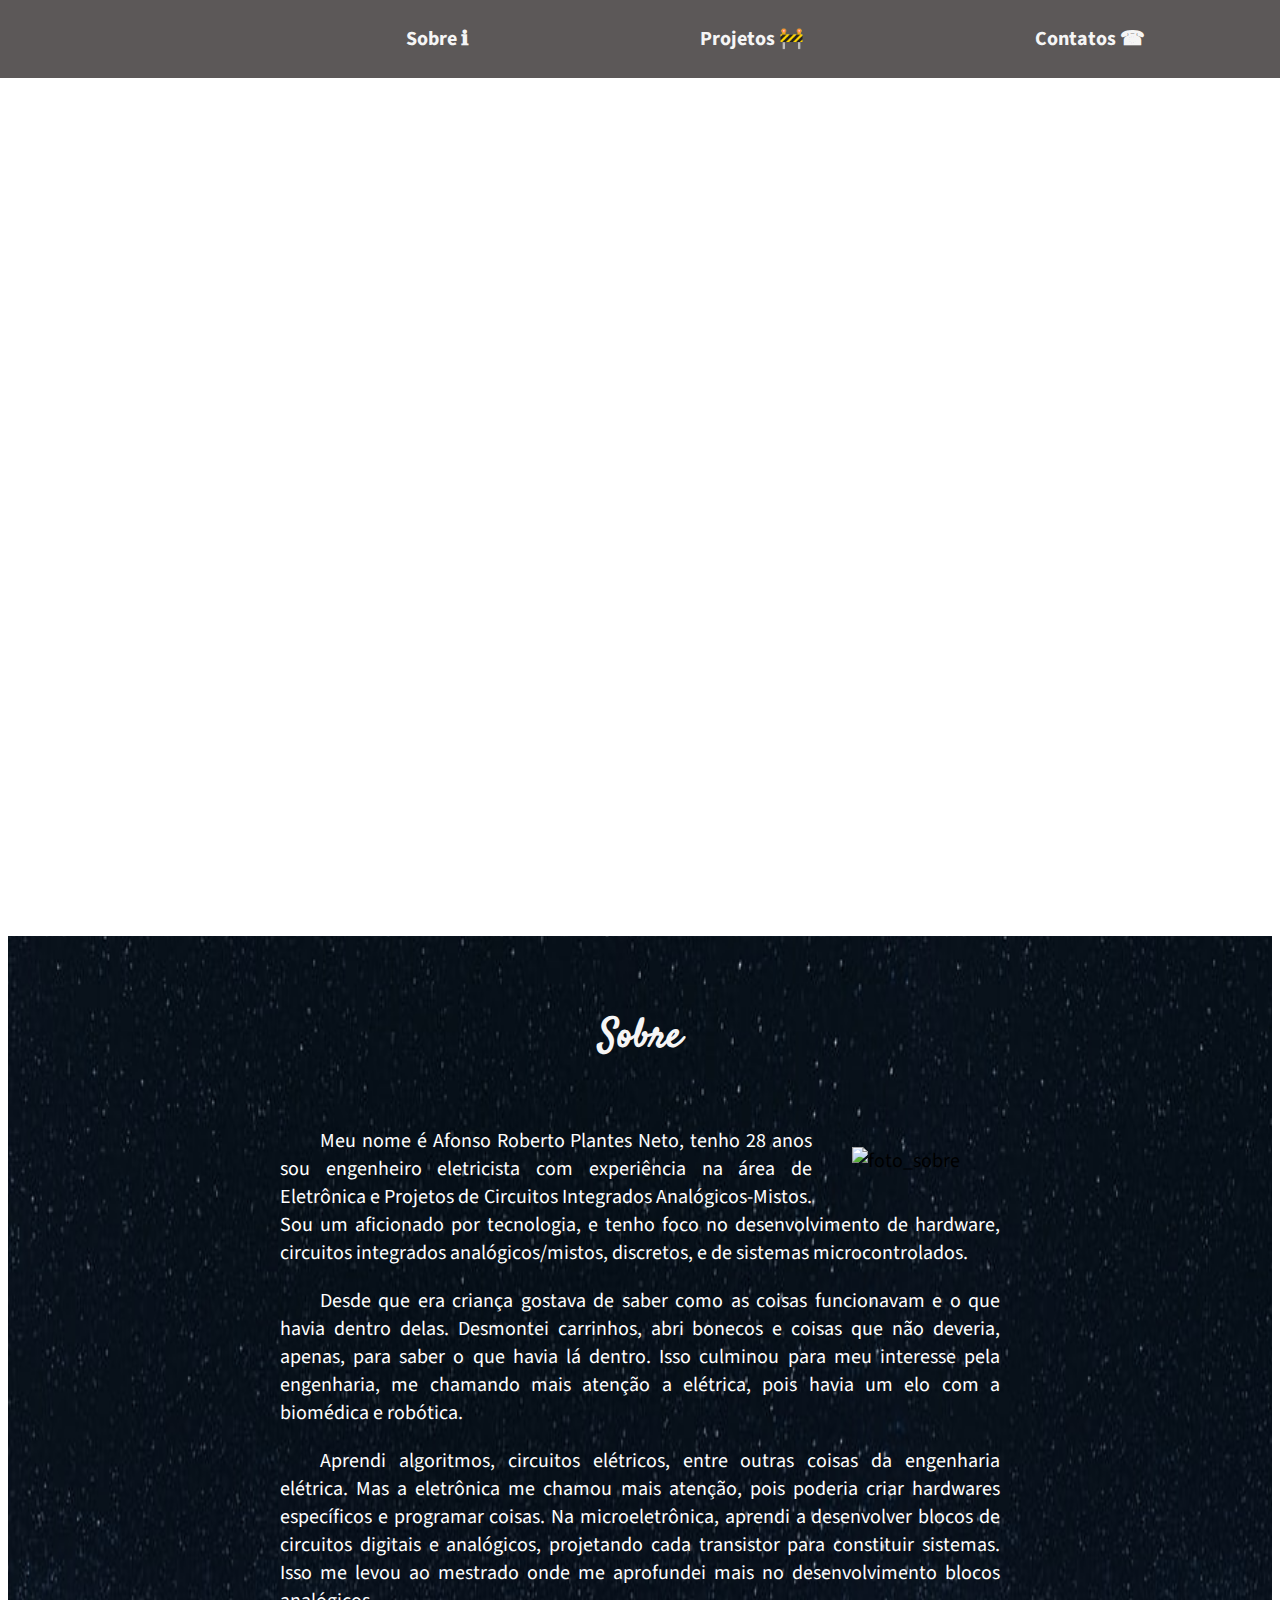
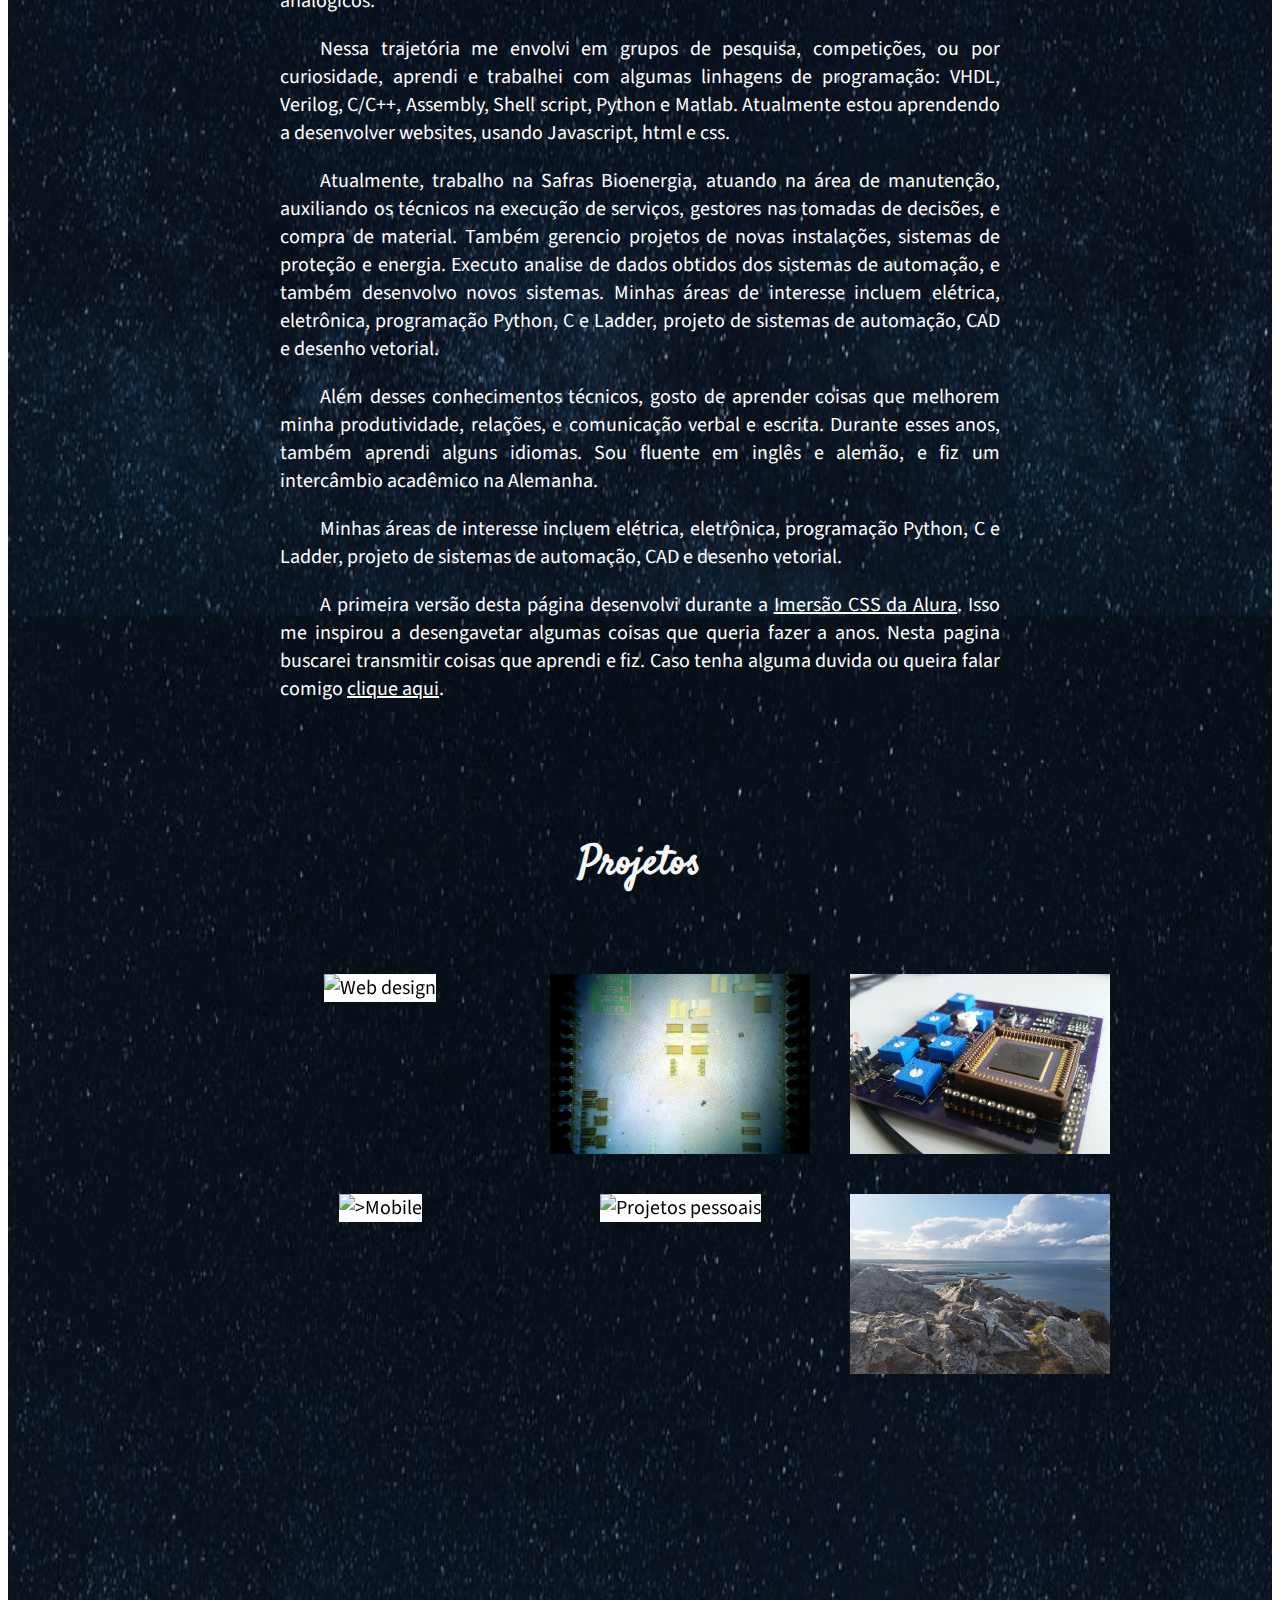
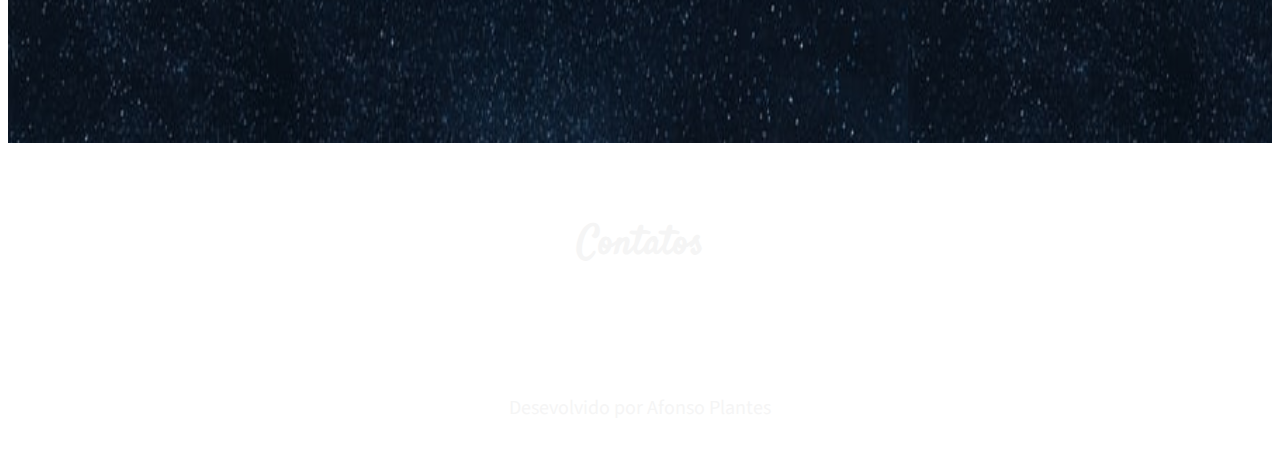
==== commit 2881482c: "Update index.html" ====
--- a/index.html
+++ b/index.html
@@ -24,7 +24,7 @@
 <body> 
   <header class="cabecalho-index">
     <nav class="menu ">
-      <ul class= "container">
+      <ul class= "container-menu">
         <li><a href="#"><i class="fas fa-laptop-house"></i></a></li>
         <li><a href="#sobre">Sobre ℹ</a></li>
         <li><a href="#portfolio">Projetos 🚧</a></li>
@@ -69,9 +69,21 @@
           a desenvolver websites, usando Javascript, html e css.
         </p>
         <p>
+          Atualmente, trabalho na Safras Bioenergia, atuando na área de manutenção, auxiliando os técnicos
+          na execução de serviços, gestores nas tomadas de decisões, e compra de material. Também gerencio 
+          projetos de novas instalações, sistemas de proteção e energia. Executo analise de dados obtidos 
+          dos sistemas de automação, e também desenvolvo novos sistemas.
+          Minhas áreas de interesse incluem elétrica, eletrônica, programação Python, C e Ladder, projeto de
+          sistemas de automação, CAD e desenho vetorial.
+        </p>
+        <p>
           Além desses conhecimentos técnicos, gosto de aprender coisas que melhorem minha produtividade, relações, e
           comunicação verbal e escrita. Durante esses anos, também aprendi alguns idiomas. Sou fluente em inglês e alemão, e
           fiz um intercâmbio acadêmico na Alemanha.
+        </p>
+        <p>
+          Minhas áreas de interesse incluem elétrica, eletrônica, programação Python, C e Ladder, projeto de
+          sistemas de automação, CAD e desenho vetorial.
         </p>
         <p>
           A primeira versão desta página desenvolvi durante a <a href="https://www.alura.com.br/imersao-css">Imersão CSS da
@@ -169,7 +181,6 @@
           <a target="_blank" href="https://linkedin.com/in/afonsoplantes"><i class="fab fa-linkedin"></i> </a>
           <!-- <a target="_blank" href="https://linkedin.com/in/afonsoplantes"><i class="fab fa-instagram"></i> </a> -->
           <a target="_blank" href="http://lattes.cnpq.br/5349929985311356"><i class="ai ai-lattes"></i> </a>
-          <a href="mailto:afonso.plants@gmail.com"> <i class="fas fa-envelope"></i> </a>
         </div>
       </div>
     </section>
--- a/css/style.css
+++ b/css/style.css
@@ -63,7 +63,7 @@
 
 
 .menu {
-  background-color:rgba(70, 66, 66, 0.712);
+  background-color:rgb(92, 88, 88);
   position: fixed;
   width: 100vw;
   top: 0;
@@ -151,11 +151,21 @@
 
 
 @media (min-width: 1200px) {
+  .container-menu {
+    /* Centralizar a caixa de texto horizontal*/
+    margin-left: auto;
+    margin-right: auto;
+    max-width: 1200px;
+    /* background: black; */
+  }
+}
+
+@media (min-width: 721px) {
   .container {
     /* Centralizar a caixa de texto horizontal*/
     margin-left: auto;
     margin-right: auto;
-    max-width: 1200px;
+    width: 720px;
     /* background: black; */
   }
 }
@@ -229,7 +239,7 @@
     height: calc(100vh - 8em -48px);
   }
 }
- 
+
 .flip-card {
   height: 180px;
   perspective: 1000px;
